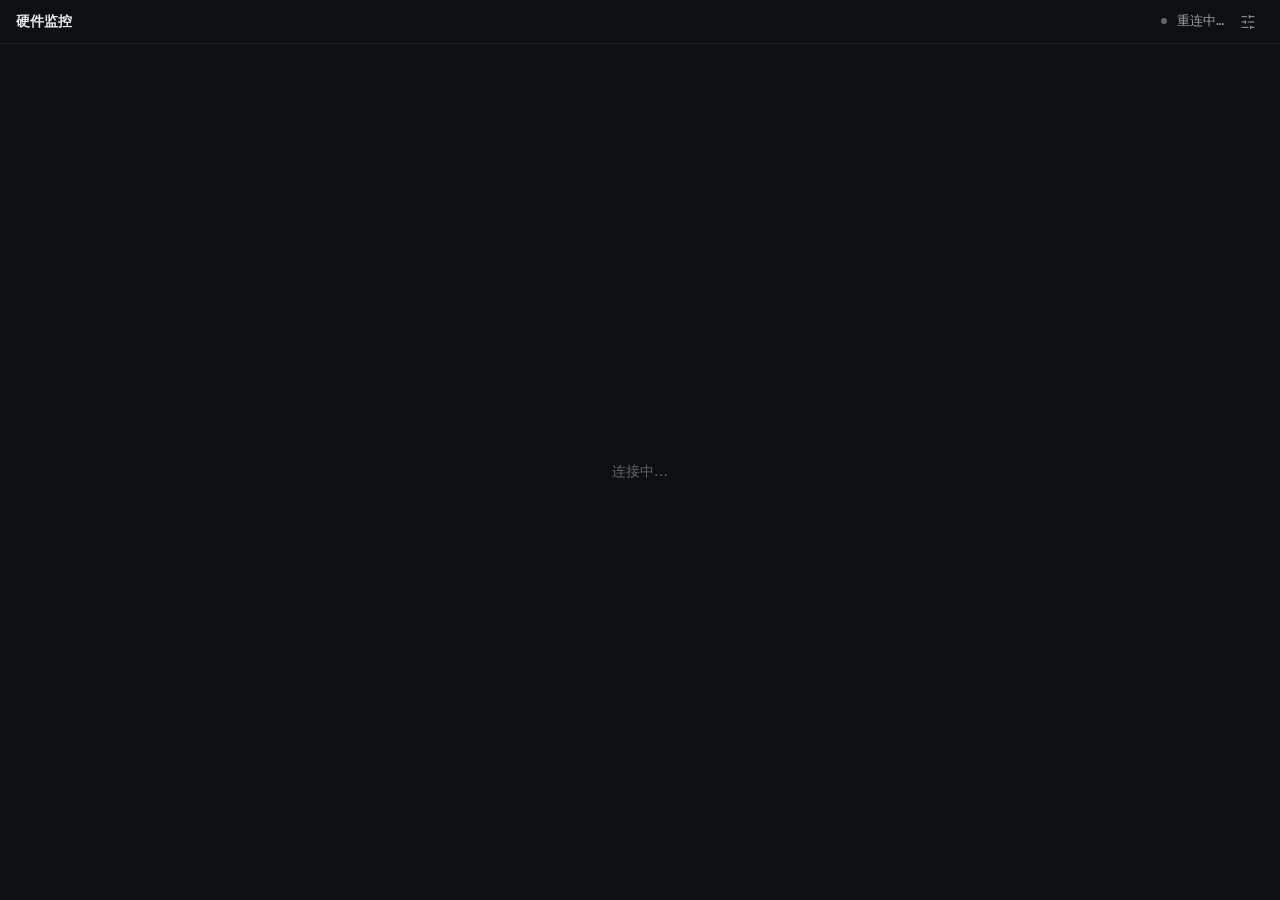
==== wwwroot/index.html @ 5dbff3f9 "fix: hero 曲线有阈值时改 0 起标 原实现把阈值并入数据量程(如内存 48%/阈值 90% → 标尺 47-90),曲线被压成 底部平线、虚线悬顶,读不出距阈值的余量。改为:有阈值时 0 到" ====
<!doctype html>
<html lang="zh">
<head>
<meta charset="utf-8">
<meta name="viewport" content="width=device-width,initial-scale=1">
<title>HardwarePanel</title>
<style>
  /* 全 ES5 兼容:无 CSS 变量/inset/flex-gap;clamp() 前写像素回退;grid 有 flex 回退 */
  :root { color-scheme: dark; }
  * { box-sizing: border-box; -webkit-tap-highlight-color: transparent; }
  html, body { height: 100%; overflow: hidden; }
  body { margin: 0; display: flex; flex-direction: column;
         font: 14px/1.4 -apple-system, "Segoe UI", system-ui, sans-serif;
         background: #0e0f11; color: #e8eaed;
         -webkit-user-select: none; user-select: none; }
  .mono, .clock, .hv, .rv { font-family: "IBM Plex Mono", ui-monospace, Menlo, Consolas, monospace; }

  header { flex: none; display: flex; align-items: center; height: 44px; padding: 0 16px;
           border-bottom: 1px solid rgba(255,255,255,.07); }
  .brand { font-size: 14px; font-weight: 600; white-space: nowrap; }
  .clock { margin-left: auto; font-size: 13px; color: #9aa0a6;
           font-variant-numeric: tabular-nums; white-space: nowrap; }
  .dot { display: inline-block; width: 6px; height: 6px; border-radius: 50%;
         background: #e2a44a; margin-right: 10px; vertical-align: 1px; }
  .dot.off { background: #62666c; }
  .icon-btn { display: flex; align-items: center; justify-content: center; width: 32px; height: 32px;
              margin-left: 8px; color: #9aa0a6; background: none; border: none; border-radius: 8px;
              cursor: pointer; transition: color .15s, background-color .15s; }
  .icon-btn:hover { color: #e8eaed; background: #1c1e22; }
  .icon-btn svg { width: 16px; height: 16px; }

  /* 面板网格:固定 2×2(空面板自动隐藏),竖屏 1 列 */
  #panels { flex: 1; min-height: 0; width: 100%; max-width: 1280px; margin: 0 auto;
            padding: 12px; display: grid; gap: 12px;
            grid-template-columns: repeat(2, minmax(0, 1fr));
            grid-auto-rows: minmax(0, 1fr); }
  @media (max-width: 560px) {
    #panels { grid-template-columns: minmax(0, 1fr); overflow-y: auto; }
    .panel { min-height: 132px; }
  }
  #panels .empty { grid-column: 1 / -1; display: flex; flex-direction: column; align-items: center;
            justify-content: center; gap: 10px; color: #62666c; }
  #panels .empty a { color: #e2a44a; }

  .panel { display: flex; flex-direction: column; min-width: 0; min-height: 0; overflow: hidden;
           background: #15171a; border: 1px solid rgba(255,255,255,.07); border-radius: 14px;
           padding: 12px 14px; }
  .p-head { flex: none; display: flex; align-items: center; }
  .p-head svg { flex: none; width: 16px; height: 16px; color: #62666c; margin-right: 8px; }
  .p-head .nm { font-size: 13px; font-weight: 600; color: #9aa0a6;
                white-space: nowrap; overflow: hidden; text-overflow: ellipsis; }
  .p-head .n-item { margin-left: auto; padding-left: 12px; font-size: 11px; color: #62666c;
                    font-variant-numeric: tabular-nums; }
  .p-body { flex: 1; min-height: 0; display: flex; margin-top: 8px; }

  /* 左:该面板的关键指标(唯一的曲线) */
  .hero { display: flex; flex-direction: column; width: 42%; min-width: 0; }
  .hero .hl { font-size: 11px; color: #62666c; white-space: nowrap;
              overflow: hidden; text-overflow: ellipsis; }
  .hero .hv { margin-top: 2px; font-size: 22px; font-size: clamp(18px, 3.8vmin, 42px);
              line-height: 1.05; color: #e8eaed; font-variant-numeric: tabular-nums;
              white-space: nowrap; transition: color .3s; }
  .hero .hu { font-size: 11px; font-size: clamp(10px, 1.3vmin, 13px); color: #62666c;
              margin-left: 4px; font-family: -apple-system, "Segoe UI", system-ui, sans-serif; }
  .hero .chart { flex: 1; min-height: 0; width: 100%; margin-top: 6px; }
  .hero .chart .line { fill: none; stroke: #e2a44a; stroke-width: 1.5;
                       vector-effect: non-scaling-stroke; opacity: .9; transition: stroke .3s; }
  .hero .chart .fillp { fill: rgba(226,164,74,.12); stroke: none; }
  .hero .chart .thr { stroke: rgba(229,72,77,.45); stroke-width: 1;
                      stroke-dasharray: 3 3; vector-effect: non-scaling-stroke; }

  /* 右:其余指标,统一单行(标签左/数值右);% 行下挂细条;>12 条目时双列 */
  .rows { flex: 1; min-width: 0; display: flex; flex-direction: column;
          justify-content: space-between; margin-left: 16px;
          overflow-y: auto; overflow-x: hidden; }
  .srow2 { flex: 1; min-height: 0; display: flex; flex-wrap: wrap;
           align-items: baseline; padding: 2px 0; }
  .srow2 + .srow2 { border-top: 1px solid rgba(255,255,255,.05); }
  .srow2 .rl { flex: 1; min-width: 40%; margin: 0 8px 0 0; font-size: 12px; color: #9aa0a6;
               white-space: nowrap; overflow: hidden; text-overflow: ellipsis; }
  .srow2 .rvwrap { flex: none; white-space: nowrap; }
  .srow2 .rv { font-size: 14px; font-size: clamp(13px, 2vmin, 20px); color: #e8eaed;
               font-variant-numeric: tabular-nums; transition: color .3s; }
  .srow2 .ru { font-size: 10px; color: #62666c; margin-left: 4px; }
  .srow2 .bar { flex-basis: 100%; height: 2px; margin-top: 3px; background: rgba(255,255,255,.08);
                border-radius: 2px; position: relative; overflow: hidden; }
  .srow2 .bar b { display: block; position: absolute; top: 0; left: 0; right: 0; bottom: 0;
                  background: #e2a44a; border-radius: 2px;
                  -webkit-transform-origin: 0 50%; transform-origin: 0 50%;
                  -webkit-transform: scaleX(.5); transform: scaleX(.5);
                  -webkit-transition: -webkit-transform .3s; transition: transform .3s; }
  /* 双列模式(宽面板、条目很多时) */
  .rows.multi { display: block; -webkit-column-count: 2; column-count: 2;
                -webkit-column-gap: 16px; column-gap: 16px; }
  .rows.multi .srow2 { -webkit-column-break-inside: avoid; break-inside: avoid; }

  /* 线程负载微条(transform 缩放,不动画布局属性) */
  .cores-cap { flex: none; font-size: 11px; color: #62666c; margin-bottom: 4px; }
  .cores { flex: none; display: flex; height: 22px; margin-bottom: 8px; }
  .cores i { display: block; position: relative; flex: 1; min-width: 0; height: 100%;
             margin-right: 3px; background: rgba(255,255,255,.07); border-radius: 2px; }
  .cores i:last-child { margin-right: 0; }
  .cores i b { display: block; position: absolute; top: 0; left: 0; right: 0; bottom: 0;
               background: #e2a44a; border-radius: 2px;
               -webkit-transform-origin: 50% 100%; transform-origin: 50% 100%;
               -webkit-transform: scaleY(.4); transform: scaleY(.4);
               -webkit-transition: -webkit-transform .3s; transition: transform .3s; }

  /* 阈值热区:进入阈值九成区间琥珀,越线红(数值与曲线同步) */
  .hero.warm .hv { color: #e2a44a; }
  .hero.hot .hv { color: #e5484d; }
  .hero.warm .chart .line { stroke: #e2a44a; }
  .hero.warm .chart .fillp { fill: rgba(226,164,74,.14); }
  .hero.hot .chart .line { stroke: #e5484d; opacity: 1; }
  .hero.hot .chart .fillp { fill: rgba(229,72,77,.16); }
  .srow2.warm .rv { color: #e2a44a; }
  .srow2.hot .rv { color: #e5484d; }
  .panel.hot { border-color: rgba(229,72,77,.4); }

  /* 旧 WebView 无 CSS Grid 时 flex 回退:面板照常铺排,允许滚动 */
  .no-grid #panels { display: flex; flex-wrap: wrap; align-content: flex-start; overflow-y: auto; }
  .no-grid .panel { flex: 1 1 320px; min-height: 140px; margin: 0 12px 12px 0; }
</style>
</head>
<body>
<header>
  <span class="brand">硬件监控</span>
  <span class="clock"><span class="dot" id="live"></span><span id="clock">--:--:--</span></span>
  <a class="icon-btn" id="gear" href="/settings.html" title="设置">
    <svg viewBox="0 0 24 24" fill="none" stroke="currentColor" stroke-width="1.5" stroke-linecap="round" stroke-linejoin="round"><line x1="21" x2="14" y1="4" y2="4"/><line x1="10" x2="3" y1="4" y2="4"/><line x1="21" x2="12" y1="12" y2="12"/><line x1="8" x2="3" y1="12" y2="12"/><line x1="21" x2="16" y1="20" y2="20"/><line x1="12" x2="3" y1="20" y2="20"/><line x1="14" x2="14" y1="2" y2="6"/><line x1="8" x2="8" y1="10" y2="14"/><line x1="16" x2="16" y1="18" y2="22"/></svg>
  </a>
</header>
<div id="panels"><div class="empty" id="boot">连接中…</div></div>
<script src="/notify.js"></script>
<script>
// 全 ES5:兼容安卓 5 旧 WebView(无 fetch/箭头/模板串/let/??/?./Map/Set/closest)。
// 面板式信息屏:按硬件分组固定 4 面板;hero=面板唯一曲线;密度阶梯;阈值热区(cfg.alarms)。
// 容错原则:任何一帧、任何一项出错只影响该项显示「—」,不影响其余硬件继续渲染。

var HIST_LEN = 300;
var cfg = null;        // /api/config:visible + alarms
var booted = false;
var cells = {};        // key -> 单元引用与元数据
var hist = {};         // key -> number[](hero 曲线)
var coreRefs = [];     // 每面板线程条引用

/* ---------- 中文名(键: 原始名|类型;查不到显示原名) ---------- */
var CN2 = {
  // 处理器(AMD / Intel)
  'Core (Tctl/Tdie)|Temperature': '封装温度', 'CPU Package|Temperature': '封装温度',
  'CCD1 (Tdie)|Temperature': 'CCD 温度', 'Core Average|Temperature': '平均核温',
  'CPU Total|Load': '总负载', 'CPU Core Max|Load': '最大核负载',
  'CPU Package|Power': '封装功耗', 'Package|Power': '封装功耗', 'Package Power|Power': '封装功耗',
  'Cores (Average)|Clock': '平均频率', 'Bus Speed|Clock': '总线频率',
  'Core (SVI2 TFN)|Voltage': '核心电压', 'SoC (SVI2 TFN)|Voltage': 'SoC 电压',
  // 主板(SuperIO)
  'CPU Fan|Fan': 'CPU 风扇', 'System Fan #1|Fan': '系统风扇 1', 'System Fan #2|Fan': '系统风扇 2',
  'System Fan #3|Fan': '系统风扇 3', 'Pump Fan|Fan': '水泵风扇',
  'CPU|Temperature': 'CPU 温度', 'System|Temperature': '系统温度', 'Motherboard|Temperature': '主板温度',
  'VRM MOS|Temperature': '供电 VRM', 'MOS|Temperature': '供电 MOS', 'PCH|Temperature': '芯片组',
  'Chipset|Temperature': '芯片组', 'CPU Socket|Temperature': 'CPU 插座', 'M2 #1|Temperature': 'M.2 插槽',
  'Vcore|Voltage': 'Vcore', '+12V|Voltage': '+12V', '+5V|Voltage': '+5V', '+3.3V|Voltage': '+3.3V',
  'DIMM|Voltage': '内存电压', 'CMOS Battery|Voltage': '主板电池', 'VBAT|Voltage': '主板电池',
  // 显卡
  'GPU Core|Temperature': '核心温度', 'GPU Hot Spot|Temperature': '热点',
  'GPU Memory Junction|Temperature': '显存温度', 'GPU Memory|Temperature': '显存温度',
  'GPU Core|Load': '使用率', 'GPU Memory|Load': '显存占用率',
  'GPU Memory Controller|Load': '显存控制器', 'GPU Video Engine|Load': '视频引擎',
  'D3D 3D|Load': '3D 引擎', 'GPU Core|Clock': '核心频率', 'GPU Memory|Clock': '显存频率',
  'GPU Fan 1|Fan': '风扇', 'GPU Fan 2|Fan': '风扇 2',
  'GPU Package|Power': '功耗', 'GPU Power|Power': '功耗', 'GPU Board Power|Power': '整板功耗',
  'GPU Memory Used|Data': '显存占用', 'GPU Memory Free|Data': '显存空闲', 'GPU Memory Total|Data': '显存总量',
  // 内存
  'Memory|Load': '内存使用率', 'Memory Used|Data': '已用内存', 'Memory Available|Data': '可用内存',
  // 存储
  'Composite Temperature|Temperature': '温度', 'Temperature|Temperature': '温度',
  'Temperature #1|Temperature': '温度 1', 'Temperature #2|Temperature': '温度 2',
  'Read Rate|Throughput': '读取', 'Write Rate|Throughput': '写入',
  'Used Space|Load': '已用空间', 'Free Space|Data': '剩余空间', 'Total Space|Data': '总空间',
  'Life|Level': '寿命', 'Data Read|Data': '累计读取', 'Data Written|Data': '累计写入',
  // 网卡
  'Download Speed|Throughput': '下行', 'Upload Speed|Throughput': '上行',
  'Network Utilization|Load': '网络使用率',
  // 系统(伪行)
  'Uptime|Data': '运行时间', 'Volume|Load': '主音量'
};
function cnOf(raw, type) { return CN2[raw + '|' + type] || raw; }

/* ---------- 面板归属(未知硬件并入存储·系统,保证总能渲染) ---------- */
var PANEL_DEFS = [
  { icon: '<svg viewBox="0 0 24 24" fill="none" stroke="currentColor" stroke-width="1.5" stroke-linecap="round" stroke-linejoin="round"><rect width="16" height="16" x="4" y="4" rx="2"/><rect width="6" height="6" x="9" y="9"/><path d="M15 2v2"/><path d="M15 20v2"/><path d="M2 15h2"/><path d="M2 9h2"/><path d="M20 15h2"/><path d="M20 9h2"/><path d="M9 2v2"/><path d="M9 20v2"/></svg>', name: '处理器' },
  { icon: '<svg viewBox="0 0 24 24" fill="none" stroke="currentColor" stroke-width="1.5" stroke-linecap="round" stroke-linejoin="round"><rect width="20" height="14" x="2" y="3" rx="2"/><path d="M12 17v4"/><path d="M8 21h8"/></svg>', name: '显卡' },
  { icon: '<svg viewBox="0 0 24 24" fill="none" stroke="currentColor" stroke-width="1.5" stroke-linecap="round" stroke-linejoin="round"><path d="M6 19v-3"/><path d="M10 19v-3"/><path d="M14 19v-3"/><path d="M18 19v-3"/><path d="M8 11V9"/><path d="M16 11V9"/><path d="M12 11V9"/><path d="M2 15h20"/><path d="M2 7a2 2 0 0 1 2-2h16a2 2 0 0 1 2 2v5a1 1 0 0 1-1 1H3a1 1 0 0 1-1-1z"/></svg>', name: '内存 · 主板' },
  { icon: '<svg viewBox="0 0 24 24" fill="none" stroke="currentColor" stroke-width="1.5" stroke-linecap="round" stroke-linejoin="round"><line x1="22" x2="2" y1="12" y2="12"/><path d="M5.45 5.11 2 12v6a2 2 0 0 0 2 2h16a2 2 0 0 0 2-2v-6l-3.45-6.89A2 2 0 0 0 16.76 4H7.24a2 2 0 0 0-1.79 1.11z"/><line x1="6" x2="6.01" y1="16" y2="16"/><line x1="10" x2="10.01" y1="16" y2="16"/></svg>', name: '存储 · 系统' }
];
function panelOf(hw) {
  var s = hw.toLowerCase();
  if (/ryzen|intel core|xeon|athlon|epyc|core i[3579]|\bcpu\b/.test(s)) return 0;
  if (/nvidia|radeon|\barc\b|gpu|显卡/.test(s)) return 1;
  if (/memory|内存/.test(s)) return 2;
  if (/motherboard|msi|asus|gigabyte|asrock|biostar|dell|lenovo|\bhp\b|supermicro|nuvoton|\bite\b|fintek|nct\d|主板/.test(s)) return 2;
  return 3; // 磁盘 / 网卡 / 系统 / 未知硬件
}

/* ---------- 告警规则匹配(与后端 AlarmEngine 同语义) ---------- */
function thrOf(raw, type) {
  if (!cfg || !cfg.alarms) return 0;
  var ls = String(raw).toLowerCase(), i;
  for (i = 0; i < cfg.alarms.length; i++) {
    var a = cfg.alarms[i];
    if (!a.match || ls.indexOf(String(a.match).toLowerCase()) === -1) continue;
    if (a.type && a.type !== type) continue;
    return a.value;
  }
  return 0;
}

/* ---------- 数值格式 ---------- */
function p2(n) { return (n < 10 ? '0' : '') + n; }
function fmt(v, unit, raw) {
  if (v === null || v === undefined) return '—';
  if (raw === 'Uptime') {
    var s = Math.floor(v), d = Math.floor(s / 86400); s -= d * 86400;
    return d + '天' + p2(Math.floor(s / 3600)) + ':' + p2(Math.floor((s % 3600) / 60)) + ':' + p2(s % 60);
  }
  var x;
  if (unit === 'V') x = v.toFixed(2);
  else if (unit === 'W' || unit === 'GB') x = v.toFixed(1);
  else if (unit === 'MB/s') x = v < 10 ? v.toFixed(2) : v.toFixed(1);
  else x = String(Math.round(v));
  if (Math.abs(v) >= 10000) x = Number(x).toLocaleString();
  return x;
}

/* ---------- 曲线几何(viewBox 100×16) ---------- */
function points(h, thr) {
  var min = Infinity, max = -Infinity, i;
  for (i = 0; i < h.length; i++) { if (h[i] < min) min = h[i]; if (h[i] > max) max = h[i]; }
  if (thr) {
    // 有阈值:0 起标,曲线高度 = 占阈值比例,虚线位置即阈值 —— 一眼读出余量
    max = Math.max(max, thr);
    min = 0;
  } else if (min === max) {
    min = max - 1; // 无阈值且为平线:避免 0 跨度
  }
  var span = (max - min) || 1, out = [], thrY = null;
  for (i = 0; i < h.length; i++)
    out.push((i / (h.length - 1) * 100).toFixed(1) + ',' + (15 - (h[i] - min) / span * 13).toFixed(1));
  if (thr && thr <= max && thr >= min) thrY = (15 - (thr - min) / span * 13).toFixed(1);
  return { line: out.join(' '), thrY: thrY };
}

function esc(s) {
  return String(s).replace(/[&<>"']/g, function (c) {
    return { '&': '&amp;', '<': '&lt;', '>': '&gt;', '"': '&quot;', "'": '&#39;' }[c];
  });
}

var panelsEl;

/* ---------- 全量帧:按 cfg.visible 顺序建面板(逐面板 createElement,引用即时绑定) ---------- */
function fullRender(rows) {
  var byKey = {}, i, r;
  for (i = 0; i < rows.length; i++) { r = rows[i]; byKey[r.hardware + '|' + r.sensor + '|' + r.type] = r; }

  var sel = [[], [], [], []];
  var visible = (cfg && cfg.visible) ? cfg.visible : [];
  for (i = 0; i < visible.length; i++) {
    var key = visible[i], row = byKey[key];
    var parts = key.split('|');                 // 传感器消失:仍按键占位,显示「—」
    var hw = row ? row.hardware : (parts[0] || '');
    var raw = row ? row.sensor : (parts[1] || '');
    var type = row ? row.type : (parts[2] || '');
    var pi = (raw === 'Uptime') ? 0 : panelOf(hw); // 运行时间钉在处理器面板
    sel[pi].push({ key: key, raw: raw, type: type,
                   unit: row ? row.unit : '', history: row ? row.history : null });
  }

  cells = {}; hist = {}; coreRefs = [];
  panelsEl.innerHTML = '';
  var used = 0;

  for (i = 0; i < 4; i++) {
    var items = sel[i];
    if (!items.length) continue;

    // 线程负载汇成微条;运行时间排到面板末尾
    var coreCount = 0, rest = [], tail = [], k;
    for (k = 0; k < items.length; k++) {
      var it = items[k];
      var isCore = it.type === 'Load' &&
        (/^CPU Core #\d+$/.test(it.raw) || /^Core #\d+$/.test(it.raw));
      if (isCore) coreCount++;
      else if (it.raw === 'Uptime') tail.push(it);
      else rest.push(it);
    }
    rest = rest.concat(tail);

    // hero:优先带告警阈值的指标(热区可见),否则第一个温度,否则第一个负载
    var hero = null;
    for (k = 0; k < rest.length; k++) if (thrOf(rest[k].raw, rest[k].type)) { hero = rest[k]; break; }
    if (!hero) for (k = 0; k < rest.length; k++) if (rest[k].type === 'Temperature') { hero = rest[k]; break; }
    if (!hero) for (k = 0; k < rest.length; k++) if (rest[k].type === 'Load') { hero = rest[k]; break; }
    var rowItems = [];
    for (k = 0; k < rest.length; k++) if (rest[k] !== hero) rowItems.push(rest[k]);
    if (!hero && rowItems.length) hero = rowItems.shift();
    if (!hero) continue;
    used++;

    var heroThr = thrOf(hero.raw, hero.type);
    var heroSpark = (hero.type !== 'Data' && hero.type !== 'Level');
    var rowsCls = rowItems.length > 12 ? 'rows multi' : 'rows';

    var el = document.createElement('div');
    el.className = 'panel';
    var html = '<div class="p-head">' + PANEL_DEFS[i].icon + '<span class="nm">' + esc(PANEL_DEFS[i].name) +
      '</span><span class="n-item">' + (rowItems.length + coreCount) + ' 项</span></div>' +
      '<div class="p-body"><div class="hero">' +
      '<div class="hl">' + esc(cnOf(hero.raw, hero.type)) + '</div>' +
      '<div class="hvwrap"><span class="hv">—</span><span class="hu">' + esc(hero.raw === 'Uptime' ? '' : hero.unit) + '</span></div>' +
      (heroSpark ? '<svg class="chart" viewBox="0 0 100 16" preserveAspectRatio="none">' +
        (heroThr ? '<line class="thr" x1="0" x2="100" y1="0" y2="0"/>' : '') +
        '<polygon class="fillp" points=""/><polyline class="line" points=""/></svg>' : '') +
      '</div><div class="' + rowsCls + '">';
    if (coreCount) {
      html += '<div class="cores-cap">线程负载 ×' + coreCount + '</div><div class="cores">';
      for (var c = 0; c < coreCount; c++) html += '<i><b></b></i>';
      html += '</div>';
    }
    for (var q = 0; q < rowItems.length; q++) {
      var rw = rowItems[q];
      html += '<div class="srow2">' +
        '<div class="rvwrap"><span class="rv">—</span><span class="ru">' + esc(rw.raw === 'Uptime' ? '' : rw.unit) + '</span></div>' +
        '<div class="rl">' + esc(cnOf(rw.raw, rw.type)) + '</div>' +
        (rw.type === 'Load' ? '<div class="bar"><b></b></div>' : '') + '</div>';
    }
    html += '</div></div>';
    el.innerHTML = html;
    panelsEl.appendChild(el);

    // hero 引用(先取 .hero 容器,再在其内部查询,避免面板头角标占位)
    var heroEl = el.getElementsByTagName('div')[2];
    cells[hero.key] = {
      hero: true, panel: el, block: heroEl,
      v: heroEl.getElementsByTagName('span')[0], unit: hero.unit,
      raw: hero.raw, type: hero.type, thr: heroThr,
      line: el.getElementsByTagName('polyline')[0] || null,
      fill: el.getElementsByTagName('polygon')[0] || null,
      thrLine: (function (node) { // 磁盘等图标内也有 <line>,按 class 精确取阈值线
        var ls = node.getElementsByTagName('line'), j;
        for (j = 0; j < ls.length; j++) if (ls[j].getAttribute('class') === 'thr') return ls[j];
        return null;
      })(el),
      bar: null
    };
    hist[hero.key] = (hero.history && hero.history.length) ? hero.history : [];

    // 行引用(按序对位)
    var blocks = el.getElementsByTagName('div'), rowEls = [], m;
    for (m = 0; m < blocks.length; m++) if (blocks[m].className === 'srow2') rowEls.push(blocks[m]);
    for (k = 0; k < rowEls.length && k < rowItems.length; k++) {
      var item = rowItems[k], rEl = rowEls[k];
      cells[item.key] = {
        hero: false, panel: el, block: rEl,
        v: rEl.getElementsByTagName('span')[0], unit: item.unit,
        raw: item.raw, type: item.type, thr: thrOf(item.raw, item.type),
        line: null, fill: null, thrLine: null,
        bar: rEl.getElementsByTagName('b')[0] || null
      };
    }

    // 线程条引用(增量帧按线程负载键推进:CPU Core #N / Core #N)
    if (coreCount) {
      var coresEl = null, divs = el.getElementsByTagName('div');
      for (k = 0; k < divs.length; k++) if (divs[k].className === 'cores') { coresEl = divs[k]; break; }
      if (coresEl) coreRefs.push({ bars: coresEl.getElementsByTagName('b'), panel: i });
    }
  }

  if (!used)
    panelsEl.innerHTML = '<div class="empty">未选择任何传感器<br><a href="/settings.html">前往设置页选择</a></div>';

  // 全量帧数据一并灌入
  for (i = 0; i < rows.length; i++) setVal(rows[i]);
  updateCores(rows);
}

/* ---------- 单项更新(所有异常吞掉,只影响该项) ---------- */
function setVal(r) {
  try {
    var key = r.hardware + '|' + r.sensor + '|' + r.type;
    var c = cells[key];
    if (!c) return;
    var has = r.value !== null && r.value !== undefined;
    c.v.textContent = has ? fmt(r.value, c.unit || r.unit, c.raw) : '—';
    var state = '';
    if (c.thr && has) {
      if (r.value >= c.thr) state = 'hot';
      else if (r.value >= c.thr * 0.9) state = 'warm';
    }
    c.block.className = c.block.className.replace(/ *warm| *hot/g, '') + (state ? ' ' + state : '');
    if (c.hero) c.panel.className = 'panel' + (state === 'hot' ? ' hot' : '');
    if (c.bar) {
      var x = has ? Math.max(0, Math.min(100, r.value)) / 100 : 0;
      c.bar.style.webkitTransform = 'scaleX(' + x.toFixed(3) + ')';
      c.bar.style.transform = 'scaleX(' + x.toFixed(3) + ')';
    }
    if (c.hero && c.line && has) {
      if (r.history && r.history.length) hist[key] = r.history;
      else {
        if (!hist[key]) hist[key] = [];
        hist[key].push(r.value);
        if (hist[key].length > HIST_LEN) hist[key].shift();
      }
      var h = hist[key];
      if (h && h.length > 1) {
        var pt = points(h, c.thr || null);
        c.line.setAttribute('points', pt.line);
        if (c.fill) c.fill.setAttribute('points', '0,16 ' + pt.line + ' 100,16');
        if (c.thrLine) {
          if (pt.thrY !== null) {
            c.thrLine.setAttribute('y1', pt.thrY); c.thrLine.setAttribute('y2', pt.thrY);
            c.thrLine.setAttribute('opacity', '1');
          } else c.thrLine.setAttribute('opacity', '0');
        }
      }
    }
  } catch (e) { /* 单项失败:保持「—」 */ }
}

/* ---------- 线程条:同面板线程负载键按序映射到微条 ---------- */
function updateCores(rows) {
  try {
    var i, k;
    for (i = 0; i < coreRefs.length; i++) {
      var ref = coreRefs[i], n = ref.bars.length;
      var vals = [];
      for (k = 0; k < rows.length; k++) {
        var r = rows[k];
        if (r.type !== 'Load') continue;
        if (!(/^CPU Core #\d+$/.test(r.sensor) || /^Core #\d+$/.test(r.sensor))) continue;
        var pi = panelOf(r.hardware);
        if (pi !== ref.panel) continue;
        var idx = parseInt(r.sensor.replace(/[^0-9]/g, ''), 10) || (vals.length + 1);
        vals[idx - 1] = r.value;
      }
      for (k = 0; k < n && k < vals.length; k++) {
        var v = vals[k];
        var y = (v === null || v === undefined) ? 0 : Math.max(0, Math.min(100, v)) / 100;
        ref.bars[k].style.webkitTransform = 'scaleY(' + y.toFixed(3) + ')';
        ref.bars[k].style.transform = 'scaleY(' + y.toFixed(3) + ')';
      }
    }
  } catch (e) { /* 线程条失败不影响数值 */ }
}

/* ---------- 增量帧:只更新已有单元;缺失键回退「—」 ---------- */
function applyUpdate(rows) {
  var seen = {}, i, key;
  for (i = 0; i < rows.length; i++) {
    var r = rows[i];
    key = r.hardware + '|' + r.sensor + '|' + r.type;
    seen[key] = true;
    setVal(r);
  }
  for (key in cells)
    if (cells.hasOwnProperty(key) && !seen[key]) {
      try {
        cells[key].v.textContent = '—';
        if (cells[key].bar) {
          cells[key].bar.style.webkitTransform = 'scaleX(0)';
          cells[key].bar.style.transform = 'scaleX(0)';
        }
      } catch (e) { /* 忽略单项 */ }
    }
  updateCores(rows);
}

/* ---------- 启动:SSE 全量首帧 + 每秒增量 + notify/alarm 事件 ---------- */
function getJson(url, cb) {
  var x = new XMLHttpRequest();
  x.open('GET', url, true);
  x.onreadystatechange = function () {
    if (x.readyState === 4) {
      var data = null;
      if (x.status === 200) { try { data = JSON.parse(x.responseText); } catch (e) { data = null; } }
      cb(data);
    }
  };
  x.send(null);
}

function init() {
  panelsEl = document.getElementById('panels');
  getJson('/api/config', function (c) {
    cfg = c || { visible: [], alarms: [] };
    if (!cfg.visible) cfg.visible = [];
    if (!cfg.alarms) cfg.alarms = [];
    var es = new EventSource('/api/stream');
    es.onmessage = function (e) {
      var rows;
      try { rows = JSON.parse(e.data); } catch (err) { return; }
      if (!rows) return;
      try {
        if (!booted) { fullRender(rows); booted = true; }
        else applyUpdate(rows);
      } catch (err2) { /* 渲染异常:下一帧重试 */ }
      var now = new Date();
      document.getElementById('clock').textContent =
        p2(now.getHours()) + ':' + p2(now.getMinutes()) + ':' + p2(now.getSeconds());
      document.getElementById('live').className = 'dot';
    };
    es.onerror = function () {
      document.getElementById('clock').textContent = '重连中…';
      document.getElementById('live').className = 'dot off';
    };
    initNotifications(es);
  });
}
init();

// 无 CSS Grid 的旧 WebView → flex 回退
(function () {
  var ok = false;
  try { ok = !!(window.CSS && CSS.supports && CSS.supports('display', 'grid')); } catch (e) { ok = false; }
  if (!ok) document.documentElement.className += ' no-grid';
})();

// 常驻显示屏适配:点按全屏 + 屏幕唤醒锁(Fully Kiosk 双保险)
document.addEventListener('click', function (e) {
  var t = e.target;
  while (t && t.id !== 'gear' && t !== document.body) t = t.parentNode;
  if (t && t.id === 'gear') return; // 点齿轮去设置页,不触发全屏
  if (!document.fullscreenElement && document.documentElement.requestFullscreen) {
    var p = document.documentElement.requestFullscreen();
    if (p && p.catch) p.catch(function () {});
  }
});
function keepAwake() {
  try {
    if (navigator.wakeLock && navigator.wakeLock.request)
      navigator.wakeLock.request('screen').catch(function () {});
  } catch (e) { /* 忽略 */ }
}
document.addEventListener('visibilitychange', function () { if (!document.hidden) keepAwake(); });
keepAwake();
</script>
</body>
</html>
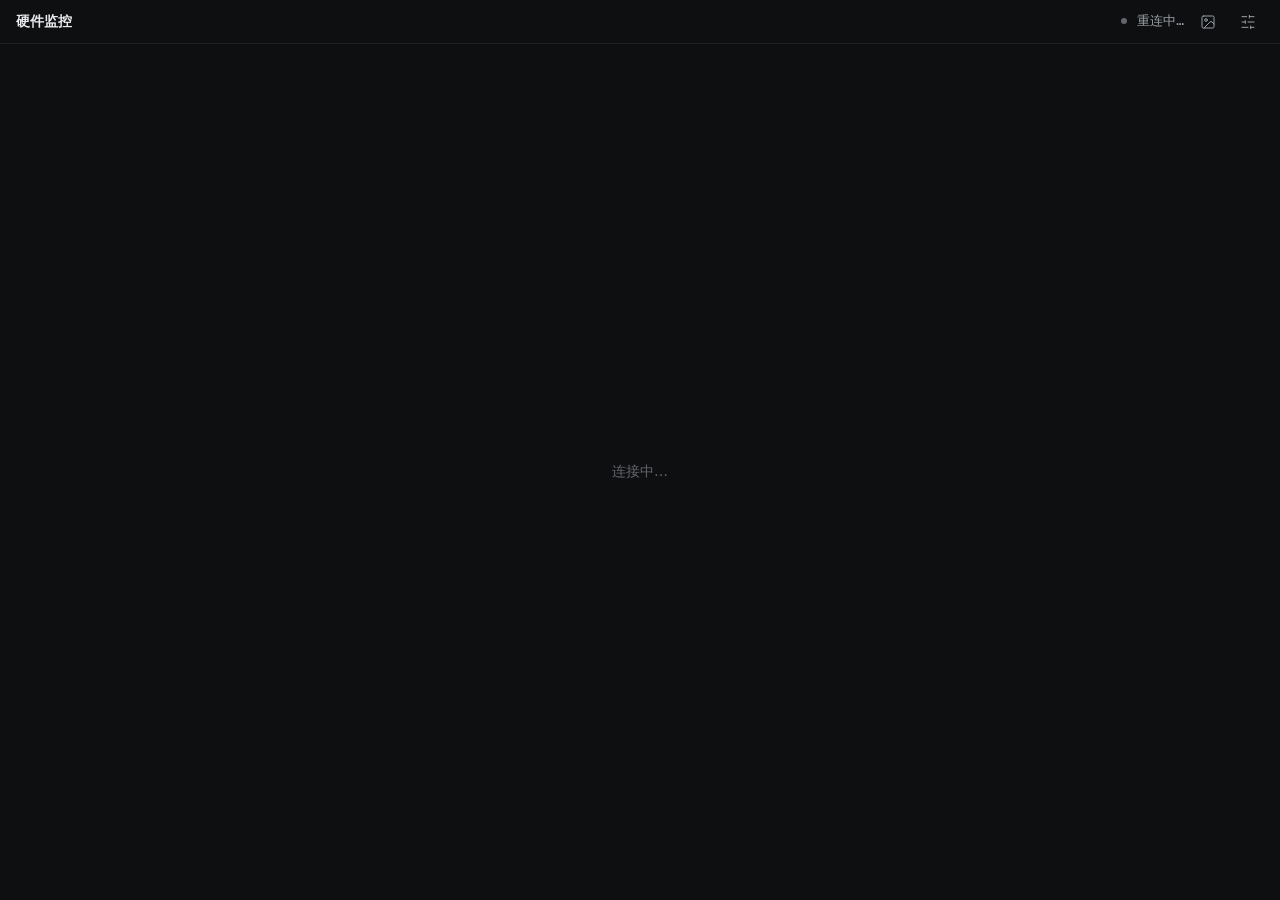
==== commit 5a7c512c: "feat: 前后端联动重构——设备目录驱动配置与展示;统一 Data 字节换算;首页↔轮播互跳 设备目录(单一事实源 = 后端 LHM 设备树): - GET /api/hwinfo 输出 键→{de" ====
--- a/wwwroot/index.html
+++ b/wwwroot/index.html
@@ -126,11 +126,15 @@
 <header>
   <span class="brand">硬件监控</span>
   <span class="clock"><span class="dot" id="live"></span><span id="clock">--:--:--</span></span>
+  <a class="icon-btn" id="photos" href="/photos.html" title="图片轮播">
+    <svg viewBox="0 0 24 24" fill="none" stroke="currentColor" stroke-width="1.5" stroke-linecap="round" stroke-linejoin="round"><rect width="18" height="18" x="3" y="3" rx="2" ry="2"/><circle cx="9" cy="9" r="2"/><path d="m21 15-3.086-3.086a2 2 0 0 0-2.828 0L6 21"/></svg>
+  </a>
   <a class="icon-btn" id="gear" href="/settings.html" title="设置">
     <svg viewBox="0 0 24 24" fill="none" stroke="currentColor" stroke-width="1.5" stroke-linecap="round" stroke-linejoin="round"><line x1="21" x2="14" y1="4" y2="4"/><line x1="10" x2="3" y1="4" y2="4"/><line x1="21" x2="12" y1="12" y2="12"/><line x1="8" x2="3" y1="12" y2="12"/><line x1="21" x2="16" y1="20" y2="20"/><line x1="12" x2="3" y1="20" y2="20"/><line x1="14" x2="14" y1="2" y2="6"/><line x1="8" x2="8" y1="10" y2="14"/><line x1="16" x2="16" y1="18" y2="22"/></svg>
   </a>
 </header>
 <div id="panels"><div class="empty" id="boot">连接中…</div></div>
+<script src="/lang.js"></script>
 <script src="/notify.js"></script>
 <script>
 // 全 ES5:兼容安卓 5 旧 WebView(无 fetch/箭头/模板串/let/??/?./Map/Set/closest)。
@@ -144,62 +148,20 @@
 var hist = {};         // key -> number[](hero 曲线)
 var coreRefs = [];     // 每面板线程条引用
 
-/* ---------- 中文名(键: 原始名|类型;查不到显示原名) ---------- */
-var CN2 = {
-  // 处理器(AMD / Intel)
-  'Core (Tctl/Tdie)|Temperature': '封装温度', 'CPU Package|Temperature': '封装温度',
-  'CCD1 (Tdie)|Temperature': 'CCD 温度', 'Core Average|Temperature': '平均核温',
-  'CPU Total|Load': '总负载', 'CPU Core Max|Load': '最大核负载',
-  'CPU Package|Power': '封装功耗', 'Package|Power': '封装功耗', 'Package Power|Power': '封装功耗',
-  'Cores (Average)|Clock': '平均频率', 'Bus Speed|Clock': '总线频率',
-  'Core (SVI2 TFN)|Voltage': '核心电压', 'SoC (SVI2 TFN)|Voltage': 'SoC 电压',
-  // 主板(SuperIO)
-  'CPU Fan|Fan': 'CPU 风扇', 'System Fan #1|Fan': '系统风扇 1', 'System Fan #2|Fan': '系统风扇 2',
-  'System Fan #3|Fan': '系统风扇 3', 'Pump Fan|Fan': '水泵风扇',
-  'CPU|Temperature': 'CPU 温度', 'System|Temperature': '系统温度', 'Motherboard|Temperature': '主板温度',
-  'VRM MOS|Temperature': '供电 VRM', 'MOS|Temperature': '供电 MOS', 'PCH|Temperature': '芯片组',
-  'Chipset|Temperature': '芯片组', 'CPU Socket|Temperature': 'CPU 插座', 'M2 #1|Temperature': 'M.2 插槽',
-  'Vcore|Voltage': 'Vcore', '+12V|Voltage': '+12V', '+5V|Voltage': '+5V', '+3.3V|Voltage': '+3.3V',
-  'DIMM|Voltage': '内存电压', 'CMOS Battery|Voltage': '主板电池', 'VBAT|Voltage': '主板电池',
-  // 显卡
-  'GPU Core|Temperature': '核心温度', 'GPU Hot Spot|Temperature': '热点',
-  'GPU Memory Junction|Temperature': '显存温度', 'GPU Memory|Temperature': '显存温度',
-  'GPU Core|Load': '使用率', 'GPU Memory|Load': '显存占用率',
-  'GPU Memory Controller|Load': '显存控制器', 'GPU Video Engine|Load': '视频引擎',
-  'D3D 3D|Load': '3D 引擎', 'GPU Core|Clock': '核心频率', 'GPU Memory|Clock': '显存频率',
-  'GPU Fan 1|Fan': '风扇', 'GPU Fan 2|Fan': '风扇 2',
-  'GPU Package|Power': '功耗', 'GPU Power|Power': '功耗', 'GPU Board Power|Power': '整板功耗',
-  'GPU Memory Used|Data': '显存占用', 'GPU Memory Free|Data': '显存空闲', 'GPU Memory Total|Data': '显存总量',
-  // 内存
-  'Memory|Load': '内存使用率', 'Memory Used|Data': '已用内存', 'Memory Available|Data': '可用内存',
-  // 存储
-  'Composite Temperature|Temperature': '温度', 'Temperature|Temperature': '温度',
-  'Temperature #1|Temperature': '温度 1', 'Temperature #2|Temperature': '温度 2',
-  'Read Rate|Throughput': '读取', 'Write Rate|Throughput': '写入',
-  'Used Space|Load': '已用空间', 'Free Space|Data': '剩余空间', 'Total Space|Data': '总空间',
-  'Life|Level': '寿命', 'Data Read|Data': '累计读取', 'Data Written|Data': '累计写入',
-  // 网卡
-  'Download Speed|Throughput': '下行', 'Upload Speed|Throughput': '上行',
-  'Network Utilization|Load': '网络使用率',
-  // 系统(伪行)
-  'Uptime|Data': '运行时间', 'Volume|Load': '主音量'
-};
-function cnOf(raw, type) { return CN2[raw + '|' + type] || raw; }
-
-/* ---------- 面板归属(未知硬件并入存储·系统,保证总能渲染) ---------- */
+/* ---------- 中文名 / 面板归属:共享 lang.js;面板优先用后端目录 /api/hwinfo ---------- */
+var hwinfo = null;      // {panels:[...], keys:{key:{device,hwType,panel}}}
 var PANEL_DEFS = [
   { icon: '<svg viewBox="0 0 24 24" fill="none" stroke="currentColor" stroke-width="1.5" stroke-linecap="round" stroke-linejoin="round"><rect width="16" height="16" x="4" y="4" rx="2"/><rect width="6" height="6" x="9" y="9"/><path d="M15 2v2"/><path d="M15 20v2"/><path d="M2 15h2"/><path d="M2 9h2"/><path d="M20 15h2"/><path d="M20 9h2"/><path d="M9 2v2"/><path d="M9 20v2"/></svg>', name: '处理器' },
   { icon: '<svg viewBox="0 0 24 24" fill="none" stroke="currentColor" stroke-width="1.5" stroke-linecap="round" stroke-linejoin="round"><rect width="20" height="14" x="2" y="3" rx="2"/><path d="M12 17v4"/><path d="M8 21h8"/></svg>', name: '显卡' },
   { icon: '<svg viewBox="0 0 24 24" fill="none" stroke="currentColor" stroke-width="1.5" stroke-linecap="round" stroke-linejoin="round"><path d="M6 19v-3"/><path d="M10 19v-3"/><path d="M14 19v-3"/><path d="M18 19v-3"/><path d="M8 11V9"/><path d="M16 11V9"/><path d="M12 11V9"/><path d="M2 15h20"/><path d="M2 7a2 2 0 0 1 2-2h16a2 2 0 0 1 2 2v5a1 1 0 0 1-1 1H3a1 1 0 0 1-1-1z"/></svg>', name: '内存 · 主板' },
   { icon: '<svg viewBox="0 0 24 24" fill="none" stroke="currentColor" stroke-width="1.5" stroke-linecap="round" stroke-linejoin="round"><line x1="22" x2="2" y1="12" y2="12"/><path d="M5.45 5.11 2 12v6a2 2 0 0 0 2 2h16a2 2 0 0 0 2-2v-6l-3.45-6.89A2 2 0 0 0 16.76 4H7.24a2 2 0 0 0-1.79 1.11z"/><line x1="6" x2="6.01" y1="16" y2="16"/><line x1="10" x2="10.01" y1="16" y2="16"/></svg>', name: '存储 · 系统' }
 ];
-function panelOf(hw) {
-  var s = hw.toLowerCase();
-  if (/ryzen|intel core|xeon|athlon|epyc|core i[3579]|\bcpu\b/.test(s)) return 0;
-  if (/nvidia|radeon|\barc\b|gpu|显卡/.test(s)) return 1;
-  if (/memory|内存/.test(s)) return 2;
-  if (/motherboard|msi|asus|gigabyte|asrock|biostar|dell|lenovo|\bhp\b|supermicro|nuvoton|\bite\b|fintek|nct\d|主板/.test(s)) return 2;
-  return 3; // 磁盘 / 网卡 / 系统 / 未知硬件
+
+/* 面板归属:后端目录(HardwareType 权威判定)优先;旧 exe 无目录时回退名字正则 */
+function panelOfKey(key, hw, raw) {
+  var e = (hwinfo && hwinfo.keys) ? hwinfo.keys[key] : null;
+  if (e && typeof e.panel === 'number') return e.panel;
+  return (raw === 'Uptime') ? 0 : panelOf(hw); // 回退:运行时间仍钉在处理器面板
 }
 
 /* ---------- 告警规则匹配(与后端 AlarmEngine 同语义) ---------- */
@@ -267,13 +229,13 @@
   var visible = (cfg && cfg.visible) ? cfg.visible : [];
   for (i = 0; i < visible.length; i++) {
     var key = visible[i], row = byKey[key];
-    var parts = key.split('|');                 // 传感器消失:仍按键占位,显示「—」
-    var hw = row ? row.hardware : (parts[0] || '');
-    var raw = row ? row.sensor : (parts[1] || '');
-    var type = row ? row.type : (parts[2] || '');
-    var pi = (raw === 'Uptime') ? 0 : panelOf(hw); // 运行时间钉在处理器面板
-    sel[pi].push({ key: key, raw: raw, type: type,
-                   unit: row ? row.unit : '', history: row ? row.history : null });
+    // 全量帧里没有的键(传感器消失/数据源被过滤/配置失效):不建占位单元,
+    // 否则 hero 可能选中死键永远显示「—」;设置页「已失效的配置项」卡片会提示清理
+    if (!row) continue;
+    var raw = row.sensor;
+    var pi = panelOfKey(key, row.hardware, raw); // 后端目录优先,回退正则
+    sel[pi].push({ key: key, raw: raw, type: row.type,
+                   unit: row.unit, history: row.history });
   }
 
   cells = {}; hist = {}; coreRefs = [];
@@ -439,7 +401,7 @@
         var r = rows[k];
         if (r.type !== 'Load') continue;
         if (!(/^CPU Core #\d+$/.test(r.sensor) || /^Core #\d+$/.test(r.sensor))) continue;
-        var pi = panelOf(r.hardware);
+        var pi = panelOfKey(r.hardware + '|' + r.sensor + '|' + r.type, r.hardware, r.sensor);
         if (pi !== ref.panel) continue;
         var idx = parseInt(r.sensor.replace(/[^0-9]/g, ''), 10) || (vals.length + 1);
         vals[idx - 1] = r.value;
@@ -496,26 +458,34 @@
     cfg = c || { visible: [], alarms: [] };
     if (!cfg.visible) cfg.visible = [];
     if (!cfg.alarms) cfg.alarms = [];
-    var es = new EventSource('/api/stream');
-    es.onmessage = function (e) {
-      var rows;
-      try { rows = JSON.parse(e.data); } catch (err) { return; }
-      if (!rows) return;
-      try {
-        if (!booted) { fullRender(rows); booted = true; }
-        else applyUpdate(rows);
-      } catch (err2) { /* 渲染异常:下一帧重试 */ }
-      var now = new Date();
-      document.getElementById('clock').textContent =
-        p2(now.getHours()) + ':' + p2(now.getMinutes()) + ':' + p2(now.getSeconds());
-      document.getElementById('live').className = 'dot';
-    };
-    es.onerror = function () {
-      document.getElementById('clock').textContent = '重连中…';
-      document.getElementById('live').className = 'dot off';
-    };
-    initNotifications(es);
+    // 设备目录(面板归属权威源);失败/旧 exe 404 → 保持 null,回退名字正则
+    getJson('/api/hwinfo', function (h) {
+      hwinfo = h || null;
+      startStream();
+    });
   });
+}
+
+function startStream() {
+  var es = new EventSource('/api/stream');
+  es.onmessage = function (e) {
+    var rows;
+    try { rows = JSON.parse(e.data); } catch (err) { return; }
+    if (!rows) return;
+    try {
+      if (!booted) { fullRender(rows); booted = true; }
+      else applyUpdate(rows);
+    } catch (err2) { /* 渲染异常:下一帧重试 */ }
+    var now = new Date();
+    document.getElementById('clock').textContent =
+      p2(now.getHours()) + ':' + p2(now.getMinutes()) + ':' + p2(now.getSeconds());
+    document.getElementById('live').className = 'dot';
+  };
+  es.onerror = function () {
+    document.getElementById('clock').textContent = '重连中…';
+    document.getElementById('live').className = 'dot off';
+  };
+  initNotifications(es);
 }
 init();
 
@@ -529,8 +499,8 @@
 // 常驻显示屏适配:点按全屏 + 屏幕唤醒锁(Fully Kiosk 双保险)
 document.addEventListener('click', function (e) {
   var t = e.target;
-  while (t && t.id !== 'gear' && t !== document.body) t = t.parentNode;
-  if (t && t.id === 'gear') return; // 点齿轮去设置页,不触发全屏
+  while (t && t.id !== 'gear' && t.id !== 'photos' && t !== document.body) t = t.parentNode;
+  if (t && (t.id === 'gear' || t.id === 'photos')) return; // 点图标去对应页,不触发全屏
   if (!document.fullscreenElement && document.documentElement.requestFullscreen) {
     var p = document.documentElement.requestFullscreen();
     if (p && p.catch) p.catch(function () {});
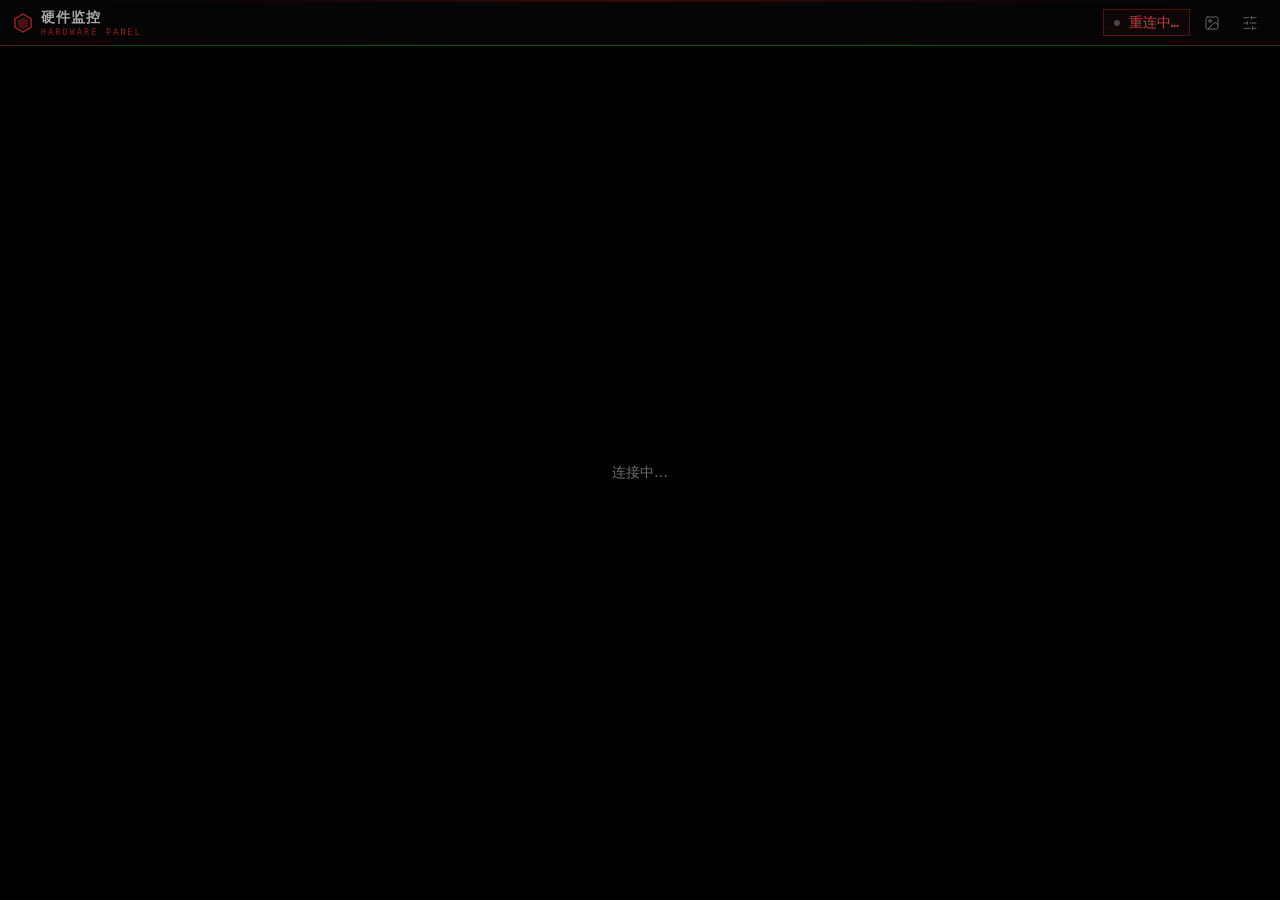
==== commit d31279e7: "feat: EVA/NERV 风格重皮肤——真黑底 + 荧光色分工(红警报/绿正常/钢灰辅助) - index:六边形蜂巢面板头 + 双语标签(CPU/GPU/MEM/STO)、NERV 红曲线与阈值" ====
--- a/wwwroot/index.html
+++ b/wwwroot/index.html
@@ -6,32 +6,52 @@
 <title>HardwarePanel</title>
 <style>
   /* 全 ES5 兼容:无 CSS 变量/inset/flex-gap;clamp() 前写像素回退;grid 有 flex 回退 */
+  /* EVA/NERV 皮肤:真黑底;荧光色各司其职——红 #ff3030/#cc2020(标识/警报)、绿 #50ff50(正常)、钢灰(辅助文字);全直角;CRT 扫描线 */
   :root { color-scheme: dark; }
   * { box-sizing: border-box; -webkit-tap-highlight-color: transparent; }
   html, body { height: 100%; overflow: hidden; }
   body { margin: 0; display: flex; flex-direction: column;
          font: 14px/1.4 -apple-system, "Segoe UI", system-ui, sans-serif;
-         background: #0e0f11; color: #e8eaed;
+         background: #000; color: #e8ece9;
          -webkit-user-select: none; user-select: none; }
-  .mono, .clock, .hv, .rv { font-family: "IBM Plex Mono", ui-monospace, Menlo, Consolas, monospace; }
-
-  header { flex: none; display: flex; align-items: center; height: 44px; padding: 0 16px;
-           border-bottom: 1px solid rgba(255,255,255,.07); }
-  .brand { font-size: 14px; font-weight: 600; white-space: nowrap; }
-  .clock { margin-left: auto; font-size: 13px; color: #9aa0a6;
+  .mono, .clock, .hv, .rv, .ptag, .n-item, .en, .count { font-family: "IBM Plex Mono", ui-monospace, Menlo, Consolas, monospace; }
+
+  /* CRT 氛围:细扫描线 + 暗角 + 一条慢速红色扫描带(唯一常驻循环动效) */
+  body::after { content: ""; position: fixed; top: 0; left: 0; right: 0; bottom: 0; z-index: 9998;
+                pointer-events: none;
+                background: repeating-linear-gradient(0deg, rgba(255,255,255,.015) 0, rgba(255,255,255,.015) 1px, transparent 1px, transparent 3px); }
+  body::before { content: ""; position: fixed; top: 0; left: 0; right: 0; bottom: 0; z-index: 9997;
+                 pointer-events: none;
+                 background: radial-gradient(ellipse 75% 75% at center, transparent 58%, rgba(0,0,0,.4) 100%); }
+  .scanband { position: fixed; top: 0; left: 0; right: 0; height: 2px; z-index: 9996; pointer-events: none;
+              background: linear-gradient(90deg, transparent 0%, rgba(255,48,48,.08) 25%, rgba(255,48,48,.2) 50%, rgba(255,48,48,.08) 75%, transparent 100%);
+              -webkit-animation: scan-sweep 9s linear infinite; animation: scan-sweep 9s linear infinite; }
+  @-webkit-keyframes scan-sweep { from { -webkit-transform: translateY(0); } to { -webkit-transform: translateY(100vh); } }
+  @keyframes scan-sweep { from { transform: translateY(0); } to { transform: translateY(100vh); } }
+
+  header { flex: none; display: flex; align-items: center; height: 46px; padding: 0 14px;
+           background: #050505; border-bottom: 1px solid #8c1616; }
+  .brand { display: flex; align-items: center; min-width: 0; white-space: nowrap; }
+  .brand .mark { flex: none; width: 18px; height: 20px; margin-right: 9px; color: #ff3030; }
+  .brand .bt { display: block; }
+  .brand .zh { display: block; font-size: 14px; font-weight: 600; color: #e8ece9; letter-spacing: .06em; }
+  .brand .en { display: block; margin-top: 1px; font-size: 8px; line-height: 1; color: #cc2020; letter-spacing: .3em; }
+  .clock { margin-left: auto; display: flex; align-items: center; padding: 3px 10px; font-size: 14px;
+           color: #ff5050; background: rgba(255,48,48,.05); border: 1px solid rgba(204,32,32,.5);
            font-variant-numeric: tabular-nums; white-space: nowrap; }
   .dot { display: inline-block; width: 6px; height: 6px; border-radius: 50%;
-         background: #e2a44a; margin-right: 10px; vertical-align: 1px; }
-  .dot.off { background: #62666c; }
+         background: #50ff50; box-shadow: 0 0 5px rgba(80,255,80,.55);
+         margin-right: 9px; vertical-align: 1px; }
+  .dot.off { background: #555b55; box-shadow: none; }
   .icon-btn { display: flex; align-items: center; justify-content: center; width: 32px; height: 32px;
-              margin-left: 8px; color: #9aa0a6; background: none; border: none; border-radius: 8px;
-              cursor: pointer; transition: color .15s, background-color .15s; }
-  .icon-btn:hover { color: #e8eaed; background: #1c1e22; }
+              margin-left: 6px; color: #8a8e8a; background: none; border: 1px solid transparent;
+              cursor: pointer; transition: color .15s, background-color .15s, border-color .15s; }
+  .icon-btn:hover { color: #ff5050; background: #101013; border-color: rgba(204,32,32,.35); }
   .icon-btn svg { width: 16px; height: 16px; }
 
   /* 面板网格:固定 2×2(空面板自动隐藏),竖屏 1 列 */
   #panels { flex: 1; min-height: 0; width: 100%; max-width: 1280px; margin: 0 auto;
-            padding: 12px; display: grid; gap: 12px;
+            padding: 10px; display: grid; gap: 10px;
             grid-template-columns: repeat(2, minmax(0, 1fr));
             grid-auto-rows: minmax(0, 1fr); }
   @media (max-width: 560px) {
@@ -39,34 +59,43 @@
     .panel { min-height: 132px; }
   }
   #panels .empty { grid-column: 1 / -1; display: flex; flex-direction: column; align-items: center;
-            justify-content: center; gap: 10px; color: #62666c; }
-  #panels .empty a { color: #e2a44a; }
-
-  .panel { display: flex; flex-direction: column; min-width: 0; min-height: 0; overflow: hidden;
-           background: #15171a; border: 1px solid rgba(255,255,255,.07); border-radius: 14px;
-           padding: 12px 14px; }
-  .p-head { flex: none; display: flex; align-items: center; }
-  .p-head svg { flex: none; width: 16px; height: 16px; color: #62666c; margin-right: 8px; }
-  .p-head .nm { font-size: 13px; font-weight: 600; color: #9aa0a6;
+            justify-content: center; color: #6a6e6a; }
+  #panels .empty a { color: #ff5050; }
+
+  .panel { position: relative; display: flex; flex-direction: column; min-width: 0; min-height: 0;
+           overflow: hidden; background: #0c0c0e; border: 1px solid rgba(190,35,35,.38);
+           padding: 12px 14px; border-radius: 0; }
+  /* EVA 取景框角标 */
+  .panel .corner { position: absolute; width: 9px; height: 9px; pointer-events: none; color: #ff3030; }
+  .panel .corner.tl { top: -1px; left: -1px; border-top: 2px solid #ff3030; border-left: 2px solid #ff3030; }
+  .panel .corner.br { bottom: -1px; right: -1px; border-bottom: 2px solid #ff3030; border-right: 2px solid #ff3030; }
+
+  .p-head { flex: none; display: flex; align-items: center; padding-bottom: 7px;
+            border-bottom: 1px solid rgba(190,35,35,.3); }
+  .p-head .hexnode { flex: none; width: 13px; height: 15px; margin-right: 8px; color: #ff3030; }
+  .p-head .hexnode .hxf { fill: rgba(255,48,48,.14); stroke: none; }
+  .p-head .nm { font-size: 12px; font-weight: 600; color: #d8d8d0; letter-spacing: .05em;
                 white-space: nowrap; overflow: hidden; text-overflow: ellipsis; }
-  .p-head .n-item { margin-left: auto; padding-left: 12px; font-size: 11px; color: #62666c;
+  .p-head .ptag { flex: none; margin-left: 8px; font-size: 8px; color: #cc2020; letter-spacing: .18em; }
+  .p-head .n-item { margin-left: auto; padding-left: 12px; font-size: 10px; color: #6a6e6a;
                     font-variant-numeric: tabular-nums; }
   .p-body { flex: 1; min-height: 0; display: flex; margin-top: 8px; }
 
   /* 左:该面板的关键指标(唯一的曲线) */
   .hero { display: flex; flex-direction: column; width: 42%; min-width: 0; }
-  .hero .hl { font-size: 11px; color: #62666c; white-space: nowrap;
+  .hero .hl { font-size: 11px; color: #8a8e8a; white-space: nowrap;
               overflow: hidden; text-overflow: ellipsis; }
   .hero .hv { margin-top: 2px; font-size: 22px; font-size: clamp(18px, 3.8vmin, 42px);
-              line-height: 1.05; color: #e8eaed; font-variant-numeric: tabular-nums;
-              white-space: nowrap; transition: color .3s; }
-  .hero .hu { font-size: 11px; font-size: clamp(10px, 1.3vmin, 13px); color: #62666c;
+              line-height: 1.05; color: #eef2ee; font-variant-numeric: tabular-nums;
+              text-shadow: 0 0 12px rgba(235,255,235,.13);
+              white-space: nowrap; transition: color .3s, text-shadow .3s; }
+  .hero .hu { font-size: 11px; font-size: clamp(10px, 1.3vmin, 13px); color: #6a6e6a;
               margin-left: 4px; font-family: -apple-system, "Segoe UI", system-ui, sans-serif; }
   .hero .chart { flex: 1; min-height: 0; width: 100%; margin-top: 6px; }
-  .hero .chart .line { fill: none; stroke: #e2a44a; stroke-width: 1.5;
+  .hero .chart .line { fill: none; stroke: #ff3030; stroke-width: 1.5;
                        vector-effect: non-scaling-stroke; opacity: .9; transition: stroke .3s; }
-  .hero .chart .fillp { fill: rgba(226,164,74,.12); stroke: none; }
-  .hero .chart .thr { stroke: rgba(229,72,77,.45); stroke-width: 1;
+  .hero .chart .fillp { fill: rgba(255,48,48,.13); stroke: none; transition: fill .3s; }
+  .hero .chart .thr { stroke: rgba(255,80,80,.55); stroke-width: 1;
                       stroke-dasharray: 3 3; vector-effect: non-scaling-stroke; }
 
   /* 右:其余指标,统一单行(标签左/数值右);% 行下挂细条;>12 条目时双列 */
@@ -76,16 +105,16 @@
   .srow2 { flex: 1; min-height: 0; display: flex; flex-wrap: wrap;
            align-items: baseline; padding: 2px 0; }
   .srow2 + .srow2 { border-top: 1px solid rgba(255,255,255,.05); }
-  .srow2 .rl { flex: 1; min-width: 40%; margin: 0 8px 0 0; font-size: 12px; color: #9aa0a6;
+  .srow2 .rl { flex: 1; min-width: 40%; margin: 0 8px 0 0; font-size: 12px; color: #8a8e8a;
                white-space: nowrap; overflow: hidden; text-overflow: ellipsis; }
   .srow2 .rvwrap { flex: none; white-space: nowrap; }
-  .srow2 .rv { font-size: 14px; font-size: clamp(13px, 2vmin, 20px); color: #e8eaed;
+  .srow2 .rv { font-size: 14px; font-size: clamp(13px, 2vmin, 20px); color: #e8ece9;
                font-variant-numeric: tabular-nums; transition: color .3s; }
-  .srow2 .ru { font-size: 10px; color: #62666c; margin-left: 4px; }
-  .srow2 .bar { flex-basis: 100%; height: 2px; margin-top: 3px; background: rgba(255,255,255,.08);
-                border-radius: 2px; position: relative; overflow: hidden; }
+  .srow2 .ru { font-size: 10px; color: #6a6e6a; margin-left: 4px; }
+  .srow2 .bar { flex-basis: 100%; height: 2px; margin-top: 3px; background: rgba(255,255,255,.07);
+                position: relative; overflow: hidden; }
   .srow2 .bar b { display: block; position: absolute; top: 0; left: 0; right: 0; bottom: 0;
-                  background: #e2a44a; border-radius: 2px;
+                  background: #c22222;
                   -webkit-transform-origin: 0 50%; transform-origin: 0 50%;
                   -webkit-transform: scaleX(.5); transform: scaleX(.5);
                   -webkit-transition: -webkit-transform .3s; transition: transform .3s; }
@@ -95,36 +124,52 @@
   .rows.multi .srow2 { -webkit-column-break-inside: avoid; break-inside: avoid; }
 
   /* 线程负载微条(transform 缩放,不动画布局属性) */
-  .cores-cap { flex: none; font-size: 11px; color: #62666c; margin-bottom: 4px; }
+  .cores-cap { flex: none; font-size: 11px; color: #6a6e6a; margin-bottom: 4px; }
   .cores { flex: none; display: flex; height: 22px; margin-bottom: 8px; }
   .cores i { display: block; position: relative; flex: 1; min-width: 0; height: 100%;
-             margin-right: 3px; background: rgba(255,255,255,.07); border-radius: 2px; }
+             margin-right: 3px; background: rgba(255,255,255,.06); }
   .cores i:last-child { margin-right: 0; }
   .cores i b { display: block; position: absolute; top: 0; left: 0; right: 0; bottom: 0;
-               background: #e2a44a; border-radius: 2px;
+               background: #c22222;
                -webkit-transform-origin: 50% 100%; transform-origin: 50% 100%;
                -webkit-transform: scaleY(.4); transform: scaleY(.4);
                -webkit-transition: -webkit-transform .3s; transition: transform .3s; }
 
-  /* 阈值热区:进入阈值九成区间琥珀,越线红(数值与曲线同步) */
-  .hero.warm .hv { color: #e2a44a; }
-  .hero.hot .hv { color: #e5484d; }
-  .hero.warm .chart .line { stroke: #e2a44a; }
-  .hero.warm .chart .fillp { fill: rgba(226,164,74,.14); }
-  .hero.hot .chart .line { stroke: #e5484d; opacity: 1; }
-  .hero.hot .chart .fillp { fill: rgba(229,72,77,.16); }
-  .srow2.warm .rv { color: #e2a44a; }
-  .srow2.hot .rv { color: #e5484d; }
-  .panel.hot { border-color: rgba(229,72,77,.4); }
+  /* 阈值热区:进入阈值九成区间琥珀预警,越线红 + EMERGENCY(数值与曲线同步) */
+  .hero.warm .hv { color: #ffb020; }
+  .hero.hot .hv { color: #ff5050; }
+  .hero.warm .chart .line { stroke: #ffb020; }
+  .hero.warm .chart .fillp { fill: rgba(255,176,32,.14); }
+  .hero.hot .chart .line { stroke: #ff3030; opacity: 1; }
+  .hero.hot .chart .fillp { fill: rgba(255,48,48,.18); }
+  .srow2.warm .rv { color: #ffb020; }
+  .srow2.warm .bar b { background: #b37614; }
+  .srow2.hot .rv { color: #ff5050; }
+  .srow2.hot .bar b { background: #ff3030; }
+  .panel.hot { border-color: #ff3030;
+               -webkit-animation: panel-alert 1s steps(2, end) infinite; animation: panel-alert 1s steps(2, end) infinite; }
+  .panel.hot .hexnode .hxf { fill: rgba(255,48,48,.6); }
+  .panel.hot .p-head .n-item::after { content: "EMERGENCY"; margin-left: 10px; color: #ff3030;
+               font-family: "IBM Plex Mono", ui-monospace, Menlo, Consolas, monospace;
+               font-size: 9px; letter-spacing: .14em;
+               -webkit-animation: emergency-blink .8s steps(2, end) infinite; animation: emergency-blink .8s steps(2, end) infinite; }
+  @-webkit-keyframes emergency-blink { 50% { opacity: .15; } }
+  @keyframes emergency-blink { 50% { opacity: .15; } }
+  @-webkit-keyframes panel-alert { 50% { border-color: #5a0f0f; } }
+  @keyframes panel-alert { 50% { border-color: #5a0f0f; } }
 
   /* 旧 WebView 无 CSS Grid 时 flex 回退:面板照常铺排,允许滚动 */
   .no-grid #panels { display: flex; flex-wrap: wrap; align-content: flex-start; overflow-y: auto; }
-  .no-grid .panel { flex: 1 1 320px; min-height: 140px; margin: 0 12px 12px 0; }
+  .no-grid .panel { flex: 1 1 320px; min-height: 140px; margin: 0 10px 10px 0; }
 </style>
 </head>
 <body>
+<div class="scanband"></div>
 <header>
-  <span class="brand">硬件监控</span>
+  <span class="brand">
+    <svg class="mark" viewBox="0 0 20 22" fill="none" stroke="currentColor" stroke-width="1.5" stroke-linejoin="round"><path d="M10 1 19 6.5v9L10 21 1 15.5v-9z"/><path d="M10 5 15.8 8.35v6.3L10 18 4.2 14.65v-6.3z" fill="rgba(255,48,48,.4)" stroke="none"/></svg>
+    <span class="bt"><span class="zh">硬件监控</span><span class="en">HARDWARE PANEL</span></span>
+  </span>
   <span class="clock"><span class="dot" id="live"></span><span id="clock">--:--:--</span></span>
   <a class="icon-btn" id="photos" href="/photos.html" title="图片轮播">
     <svg viewBox="0 0 24 24" fill="none" stroke="currentColor" stroke-width="1.5" stroke-linecap="round" stroke-linejoin="round"><rect width="18" height="18" x="3" y="3" rx="2" ry="2"/><circle cx="9" cy="9" r="2"/><path d="m21 15-3.086-3.086a2 2 0 0 0-2.828 0L6 21"/></svg>
@@ -150,11 +195,14 @@
 
 /* ---------- 中文名 / 面板归属:共享 lang.js;面板优先用后端目录 /api/hwinfo ---------- */
 var hwinfo = null;      // {panels:[...], keys:{key:{device,hwType,panel}}}
+/* 面板头:统一六边形状态蜂巢(签名元素,常态红描边,越限时内芯填充)
+   + 中文名 + 英文 mono 小标;旧硬件图标由双语标签取代 */
+var HEXNODE = '<svg class="hexnode" viewBox="0 0 20 22" fill="none" stroke="currentColor" stroke-width="1.5" stroke-linejoin="round"><path d="M10 1 19 6.5v9L10 21 1 15.5v-9z"/><path class="hxf" d="M10 5 15.8 8.35v6.3L10 18 4.2 14.65v-6.3z"/></svg>';
 var PANEL_DEFS = [
-  { icon: '<svg viewBox="0 0 24 24" fill="none" stroke="currentColor" stroke-width="1.5" stroke-linecap="round" stroke-linejoin="round"><rect width="16" height="16" x="4" y="4" rx="2"/><rect width="6" height="6" x="9" y="9"/><path d="M15 2v2"/><path d="M15 20v2"/><path d="M2 15h2"/><path d="M2 9h2"/><path d="M20 15h2"/><path d="M20 9h2"/><path d="M9 2v2"/><path d="M9 20v2"/></svg>', name: '处理器' },
-  { icon: '<svg viewBox="0 0 24 24" fill="none" stroke="currentColor" stroke-width="1.5" stroke-linecap="round" stroke-linejoin="round"><rect width="20" height="14" x="2" y="3" rx="2"/><path d="M12 17v4"/><path d="M8 21h8"/></svg>', name: '显卡' },
-  { icon: '<svg viewBox="0 0 24 24" fill="none" stroke="currentColor" stroke-width="1.5" stroke-linecap="round" stroke-linejoin="round"><path d="M6 19v-3"/><path d="M10 19v-3"/><path d="M14 19v-3"/><path d="M18 19v-3"/><path d="M8 11V9"/><path d="M16 11V9"/><path d="M12 11V9"/><path d="M2 15h20"/><path d="M2 7a2 2 0 0 1 2-2h16a2 2 0 0 1 2 2v5a1 1 0 0 1-1 1H3a1 1 0 0 1-1-1z"/></svg>', name: '内存 · 主板' },
-  { icon: '<svg viewBox="0 0 24 24" fill="none" stroke="currentColor" stroke-width="1.5" stroke-linecap="round" stroke-linejoin="round"><line x1="22" x2="2" y1="12" y2="12"/><path d="M5.45 5.11 2 12v6a2 2 0 0 0 2 2h16a2 2 0 0 0 2-2v-6l-3.45-6.89A2 2 0 0 0 16.76 4H7.24a2 2 0 0 0-1.79 1.11z"/><line x1="6" x2="6.01" y1="16" y2="16"/><line x1="10" x2="10.01" y1="16" y2="16"/></svg>', name: '存储 · 系统' }
+  { name: '处理器', tag: 'CPU' },
+  { name: '显卡', tag: 'GPU' },
+  { name: '内存 · 主板', tag: 'MEM / MB' },
+  { name: '存储 · 系统', tag: 'STO / SYS' }
 ];
 
 /* 面板归属:后端目录(HardwareType 权威判定)优先;旧 exe 无目录时回退名字正则 */
@@ -275,8 +323,10 @@
 
     var el = document.createElement('div');
     el.className = 'panel';
-    var html = '<div class="p-head">' + PANEL_DEFS[i].icon + '<span class="nm">' + esc(PANEL_DEFS[i].name) +
-      '</span><span class="n-item">' + (rowItems.length + coreCount) + ' 项</span></div>' +
+    var html = '<div class="corner tl"></div><div class="corner br"></div>' +
+      '<div class="p-head">' + HEXNODE + '<span class="nm">' + esc(PANEL_DEFS[i].name) +
+      '</span><span class="ptag">' + PANEL_DEFS[i].tag + '</span><span class="n-item">' +
+      (rowItems.length + coreCount) + ' 项</span></div>' +
       '<div class="p-body"><div class="hero">' +
       '<div class="hl">' + esc(cnOf(hero.raw, hero.type)) + '</div>' +
       '<div class="hvwrap"><span class="hv">—</span><span class="hu">' + esc(hero.raw === 'Uptime' ? '' : hero.unit) + '</span></div>' +
@@ -292,8 +342,8 @@
     for (var q = 0; q < rowItems.length; q++) {
       var rw = rowItems[q];
       html += '<div class="srow2">' +
+        '<div class="rl">' + esc(cnOf(rw.raw, rw.type)) + '</div>' +
         '<div class="rvwrap"><span class="rv">—</span><span class="ru">' + esc(rw.raw === 'Uptime' ? '' : rw.unit) + '</span></div>' +
-        '<div class="rl">' + esc(cnOf(rw.raw, rw.type)) + '</div>' +
         (rw.type === 'Load' ? '<div class="bar"><b></b></div>' : '') + '</div>';
     }
     html += '</div></div>';
@@ -301,7 +351,7 @@
     panelsEl.appendChild(el);
 
     // hero 引用(先取 .hero 容器,再在其内部查询,避免面板头角标占位)
-    var heroEl = el.getElementsByTagName('div')[2];
+    var heroEl = el.getElementsByTagName('div')[4]; // [0/1]=取景框角标 [2]=p-head [3]=p-body [4]=hero
     cells[hero.key] = {
       hero: true, panel: el, block: heroEl,
       v: heroEl.getElementsByTagName('span')[0], unit: hero.unit,
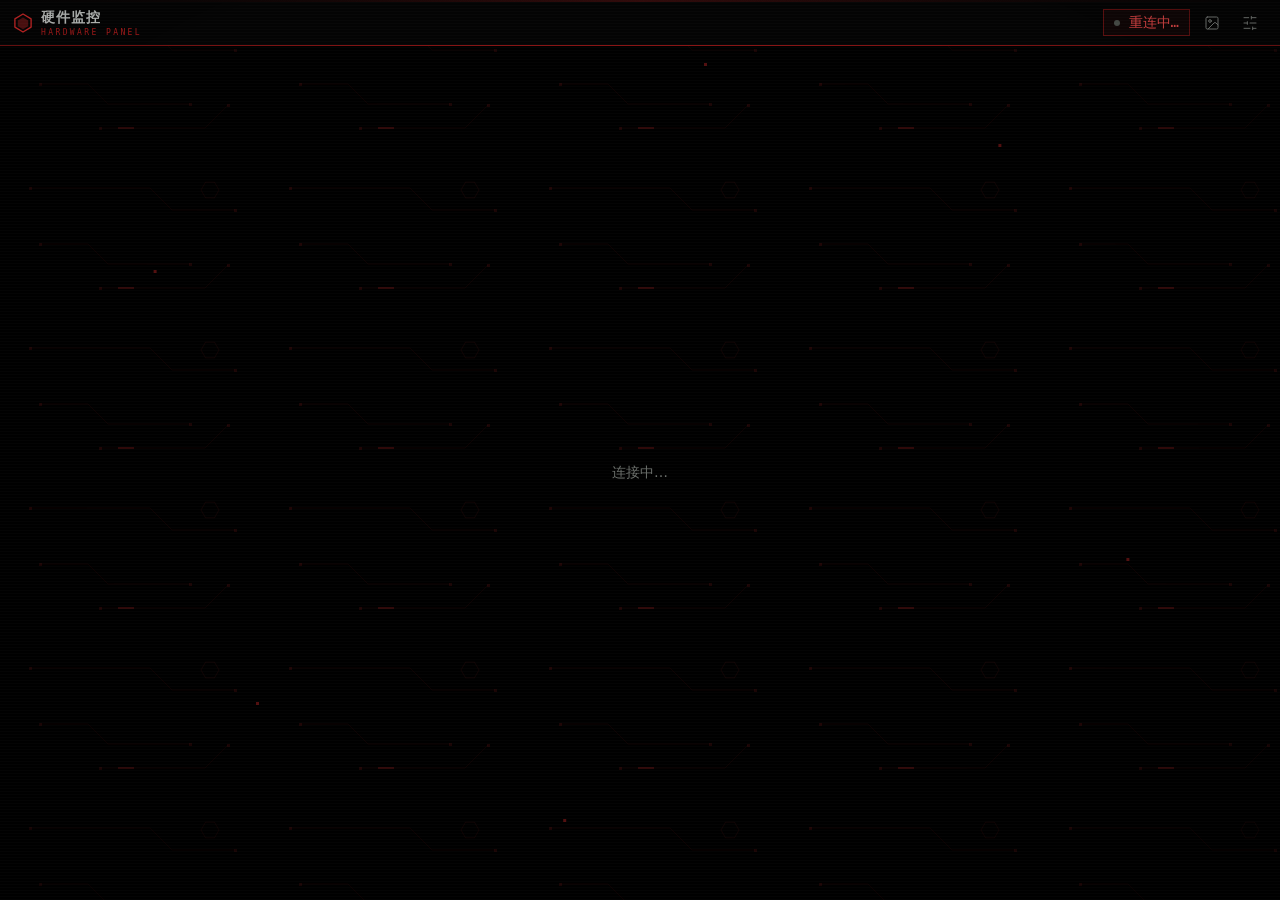
==== commit ce26f74f: "feat: 电路原理图背景——取 nerv-ui 示意走线语言,红系压暗融入本页 - index/settings:固定层 bgwire(肘形走线 + 蜂巢 + 引脚方块,260×160 平铺,   " ====
--- a/wwwroot/index.html
+++ b/wwwroot/index.html
@@ -28,6 +28,15 @@
               -webkit-animation: scan-sweep 9s linear infinite; animation: scan-sweep 9s linear infinite; }
   @-webkit-keyframes scan-sweep { from { -webkit-transform: translateY(0); } to { -webkit-transform: translateY(100vh); } }
   @keyframes scan-sweep { from { transform: translateY(0); } to { transform: translateY(100vh); } }
+  /* 电路原理图背景:肘形走线 + 蜂巢 + 闪烁引脚(取自 nerv-ui 示意,红系压暗到 5%) */
+  .bgwire { position: fixed; top: 0; left: 0; width: 100%; height: 100%;
+            z-index: 0; pointer-events: none; }
+  .bgwire .nd { fill: rgba(255,48,48,.32);
+                -webkit-animation: wire-blink 3.2s steps(2, end) infinite;
+                animation: wire-blink 3.2s steps(2, end) infinite; }
+  @-webkit-keyframes wire-blink { 50% { opacity: .1; } }
+  @keyframes wire-blink { 50% { opacity: .1; } }
+  header, #panels { position: relative; z-index: 1; }
 
   header { flex: none; display: flex; align-items: center; height: 46px; padding: 0 14px;
            background: #050505; border-bottom: 1px solid #8c1616; }
@@ -165,6 +174,33 @@
 </head>
 <body>
 <div class="scanband"></div>
+<svg class="bgwire" aria-hidden="true">
+  <defs>
+    <pattern id="wiretile" width="260" height="160" patternUnits="userSpaceOnUse">
+      <g fill="none" stroke="rgba(255,48,48,.05)" stroke-width="1">
+        <path d="M30 28 H150 L172 50 H235"/>
+        <path d="M100 128 H205 L228 105"/>
+        <path d="M40 84 H88 L108 104 H190"/>
+        <path d="M201 30 L205.5 22.2 H214.5 L219 30 L214.5 37.8 H205.5 Z" stroke="rgba(255,48,48,.06)"/>
+      </g>
+      <g fill="rgba(255,48,48,.1)">
+        <rect x="29" y="27" width="3" height="3"/><rect x="234" y="49" width="3" height="3"/>
+        <rect x="99" y="127" width="3" height="3"/><rect x="227" y="104" width="3" height="3"/>
+        <rect x="39" y="83" width="3" height="3"/><rect x="189" y="103" width="3" height="3"/>
+      </g>
+      <path d="M118 128 H134" fill="none" stroke="rgba(255,48,48,.16)" stroke-width="2"/>
+    </pattern>
+  </defs>
+  <rect width="100%" height="100%" fill="url(#wiretile)"/>
+  <g class="pins">
+    <rect class="nd" x="12%" y="30%" width="3" height="3" style="animation-delay:0s;-webkit-animation-delay:0s"/>
+    <rect class="nd" x="78%" y="16%" width="3" height="3" style="animation-delay:.6s;-webkit-animation-delay:.6s"/>
+    <rect class="nd" x="88%" y="62%" width="3" height="3" style="animation-delay:1.2s;-webkit-animation-delay:1.2s"/>
+    <rect class="nd" x="20%" y="78%" width="3" height="3" style="animation-delay:1.8s;-webkit-animation-delay:1.8s"/>
+    <rect class="nd" x="55%" y="7%" width="3" height="3" style="animation-delay:2.4s;-webkit-animation-delay:2.4s"/>
+    <rect class="nd" x="44%" y="91%" width="3" height="3" style="animation-delay:.3s;-webkit-animation-delay:.3s"/>
+  </g>
+</svg>
 <header>
   <span class="brand">
     <svg class="mark" viewBox="0 0 20 22" fill="none" stroke="currentColor" stroke-width="1.5" stroke-linejoin="round"><path d="M10 1 19 6.5v9L10 21 1 15.5v-9z"/><path d="M10 5 15.8 8.35v6.3L10 18 4.2 14.65v-6.3z" fill="rgba(255,48,48,.4)" stroke="none"/></svg>
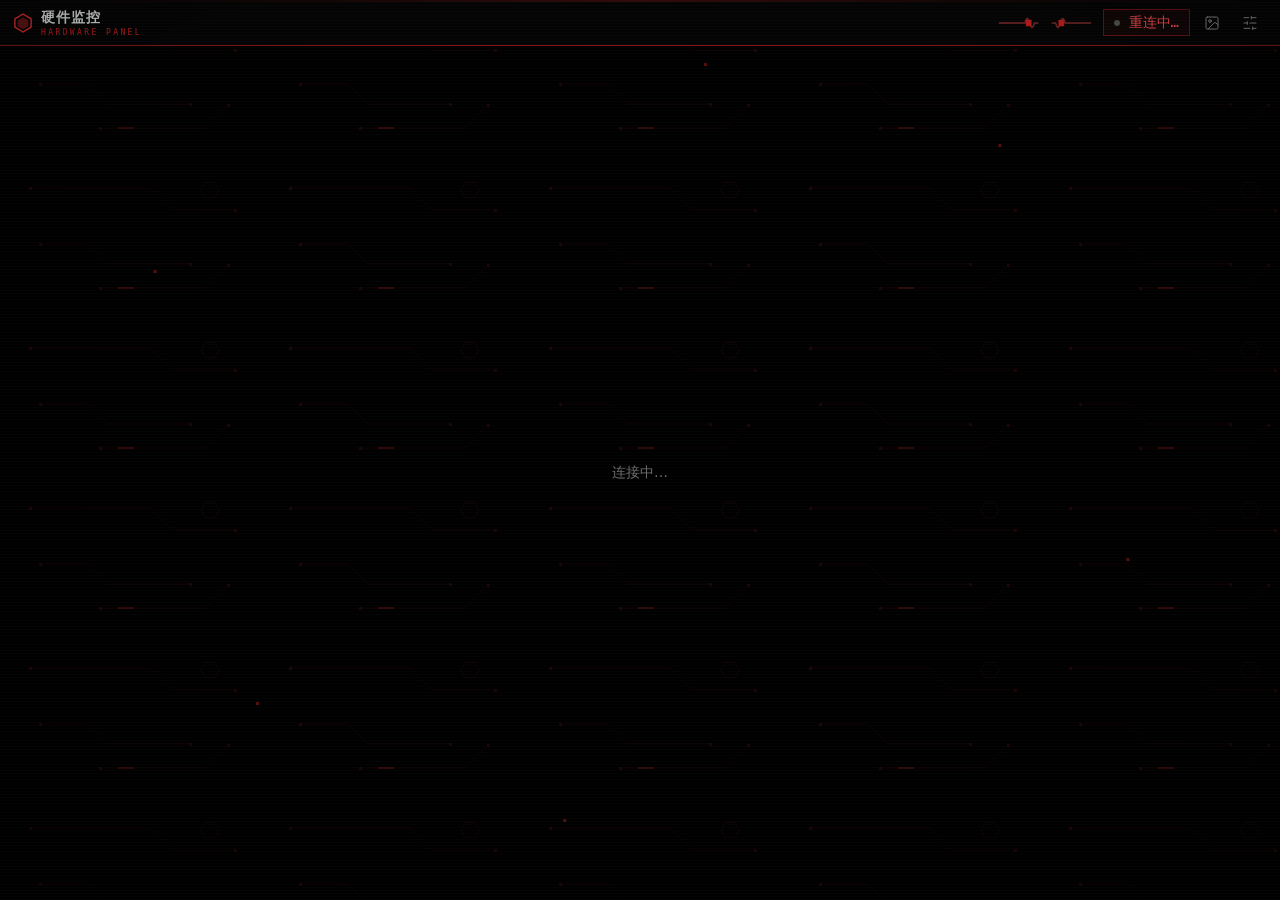
==== commit b6d1a4d5: "feat: 顶栏线缆拔插动画(SMIL)——SSE 在线插上/断线拔开 取自 nerv-ui 连接器的拔插语言:插头两半滑动分开,线头回缩弹起卷圈; 放在品牌与时钟之间,与 live 圆点同语义(数据" ====
--- a/wwwroot/index.html
+++ b/wwwroot/index.html
@@ -45,7 +45,10 @@
   .brand .bt { display: block; }
   .brand .zh { display: block; font-size: 14px; font-weight: 600; color: #e8ece9; letter-spacing: .06em; }
   .brand .en { display: block; margin-top: 1px; font-size: 8px; line-height: 1; color: #cc2020; letter-spacing: .3em; }
-  .clock { margin-left: auto; display: flex; align-items: center; padding: 3px 10px; font-size: 14px;
+  .plug { flex: none; width: 96px; height: 22px; margin-left: auto;
+          color: rgba(255,80,80,.5); }
+  @media (max-width: 620px) { .plug { display: none; } .clock { margin-left: auto; } }
+  .clock { margin-left: 10px; display: flex; align-items: center; padding: 3px 10px; font-size: 14px;
            color: #ff5050; background: rgba(255,48,48,.05); border: 1px solid rgba(204,32,32,.5);
            font-variant-numeric: tabular-nums; white-space: nowrap; }
   .dot { display: inline-block; width: 6px; height: 6px; border-radius: 50%;
@@ -206,6 +209,28 @@
     <svg class="mark" viewBox="0 0 20 22" fill="none" stroke="currentColor" stroke-width="1.5" stroke-linejoin="round"><path d="M10 1 19 6.5v9L10 21 1 15.5v-9z"/><path d="M10 5 15.8 8.35v6.3L10 18 4.2 14.65v-6.3z" fill="rgba(255,48,48,.4)" stroke="none"/></svg>
     <span class="bt"><span class="zh">硬件监控</span><span class="en">HARDWARE PANEL</span></span>
   </span>
+  <svg class="plug" viewBox="0 0 200 40" aria-hidden="true">
+    <path id="plugL" d="M 4 20 H 58 C 68 -12 68 52 78 20 H 86" stroke="currentColor" stroke-width="3" fill="none"/>
+    <path id="plugR" d="M 196 20 H 142 C 132 -12 132 52 122 20 H 114" stroke="currentColor" stroke-width="3" fill="none"/>
+    <rect id="plugCL" x="88" y="13" width="12" height="14" rx="2" fill="#cc2020" transform="translate(-28,0)"/>
+    <rect id="plugCR" x="100" y="13" width="12" height="14" rx="2" fill="#cc2020" transform="translate(28,0)"/>
+    <animate id="aLout" xlink:href="#plugL" href="#plugL" attributeName="d"
+             from="M 4 20 H 86" to="M 4 20 H 58 C 68 -12 68 52 78 20 H 86" dur="0.25s" begin="indefinite" fill="freeze"/>
+    <animate id="aLin" xlink:href="#plugL" href="#plugL" attributeName="d"
+             from="M 4 20 H 58 C 68 -12 68 52 78 20 H 86" to="M 4 20 H 86" dur="0.25s" begin="indefinite" fill="freeze"/>
+    <animate id="aRout" xlink:href="#plugR" href="#plugR" attributeName="d"
+             from="M 196 20 H 114" to="M 196 20 H 142 C 132 -12 132 52 122 20 H 114" dur="0.25s" begin="indefinite" fill="freeze"/>
+    <animate id="aRin" xlink:href="#plugR" href="#plugR" attributeName="d"
+             from="M 196 20 H 142 C 132 -12 132 52 122 20 H 114" to="M 196 20 H 114" dur="0.25s" begin="indefinite" fill="freeze"/>
+    <animateTransform id="aTLout" xlink:href="#plugCL" href="#plugCL" attributeName="transform" type="translate"
+             from="0 0" to="-28 0" dur="0.25s" begin="indefinite" fill="freeze"/>
+    <animateTransform id="aTLin" xlink:href="#plugCL" href="#plugCL" attributeName="transform" type="translate"
+             from="-28 0" to="0 0" dur="0.25s" begin="indefinite" fill="freeze"/>
+    <animateTransform id="aTRout" xlink:href="#plugCR" href="#plugCR" attributeName="transform" type="translate"
+             from="0 0" to="28 0" dur="0.25s" begin="indefinite" fill="freeze"/>
+    <animateTransform id="aTRin" xlink:href="#plugCR" href="#plugCR" attributeName="transform" type="translate"
+             from="28 0" to="0 0" dur="0.25s" begin="indefinite" fill="freeze"/>
+  </svg>
   <span class="clock"><span class="dot" id="live"></span><span id="clock">--:--:--</span></span>
   <a class="icon-btn" id="photos" href="/photos.html" title="图片轮播">
     <svg viewBox="0 0 24 24" fill="none" stroke="currentColor" stroke-width="1.5" stroke-linecap="round" stroke-linejoin="round"><rect width="18" height="18" x="3" y="3" rx="2" ry="2"/><circle cx="9" cy="9" r="2"/><path d="m21 15-3.086-3.086a2 2 0 0 0-2.828 0L6 21"/></svg>
@@ -552,6 +577,21 @@
   });
 }
 
+/* ---------- 线缆拔插(SMIL):数据流在线=插上,断线=拔开;初始拔开,首帧插上 ---------- */
+var plugged = false;
+function firePlug(dir) {
+  var ids = dir === 'out' ? ['aLout', 'aRout', 'aTLout', 'aTRout']
+                          : ['aLin', 'aRin', 'aTLin', 'aTRin'];
+  for (var i = 0; i < ids.length; i++) {
+    try {
+      var a = document.getElementById(ids[i]);
+      if (a && a.beginElement) a.beginElement();
+    } catch (e) { /* SMIL 不可用:静态姿态,不影响数据 */ }
+  }
+}
+function plugIn() { if (plugged) return; plugged = true; firePlug('in'); }
+function plugOut() { if (!plugged) return; plugged = false; firePlug('out'); }
+
 function startStream() {
   var es = new EventSource('/api/stream');
   es.onmessage = function (e) {
@@ -562,12 +602,14 @@
       if (!booted) { fullRender(rows); booted = true; }
       else applyUpdate(rows);
     } catch (err2) { /* 渲染异常:下一帧重试 */ }
+    plugIn();
     var now = new Date();
     document.getElementById('clock').textContent =
       p2(now.getHours()) + ':' + p2(now.getMinutes()) + ':' + p2(now.getSeconds());
     document.getElementById('live').className = 'dot';
   };
   es.onerror = function () {
+    plugOut();
     document.getElementById('clock').textContent = '重连中…';
     document.getElementById('live').className = 'dot off';
   };
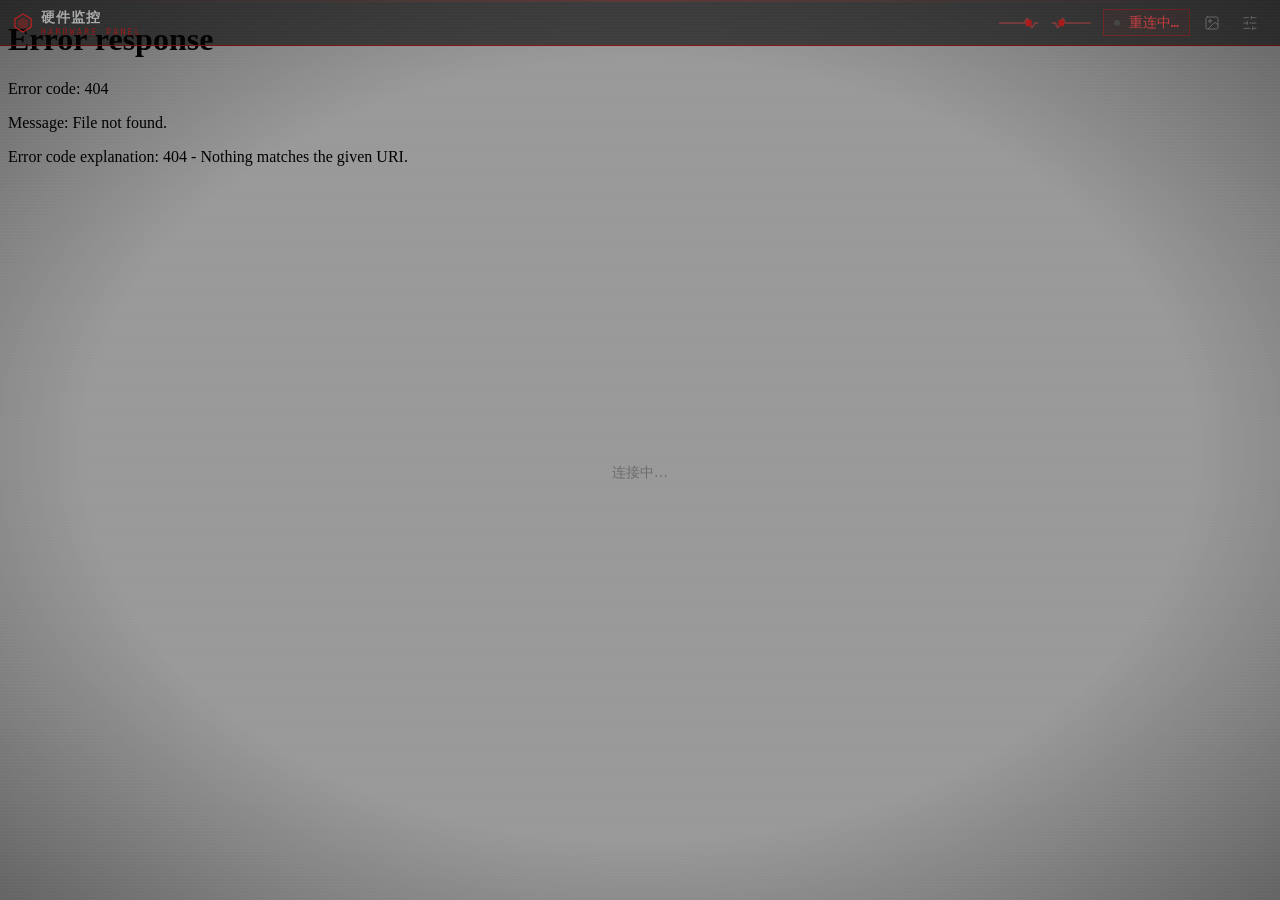
==== commit b5f74e87: "feat: 首页/设置页接入 nerv-ui 背景并保障可读性 - 仿制的 ES5 连接器层删除,背景层换成 <iframe src=/nerv-ui/> 固定全屏 z0、pointer-events" ====
--- a/wwwroot/index.html
+++ b/wwwroot/index.html
@@ -28,18 +28,14 @@
               -webkit-animation: scan-sweep 9s linear infinite; animation: scan-sweep 9s linear infinite; }
   @-webkit-keyframes scan-sweep { from { -webkit-transform: translateY(0); } to { -webkit-transform: translateY(100vh); } }
   @keyframes scan-sweep { from { transform: translateY(0); } to { transform: translateY(100vh); } }
-  /* 电路原理图背景:肘形走线 + 蜂巢 + 闪烁引脚(取自 nerv-ui 示意,红系压暗到 5%) */
-  .bgwire { position: fixed; top: 0; left: 0; width: 100%; height: 100%;
-            z-index: 0; pointer-events: none; }
-  .bgwire .nd { fill: rgba(255,48,48,.32);
-                -webkit-animation: wire-blink 3.2s steps(2, end) infinite;
-                animation: wire-blink 3.2s steps(2, end) infinite; }
-  @-webkit-keyframes wire-blink { 50% { opacity: .1; } }
-  @keyframes wire-blink { 50% { opacity: .1; } }
+  /* 背景:原版 nerv-ui(React 构建)以同源 iframe 承载——连接器场 100% 原样运行;
+     整体透明度 0.6:橙场压暗融入黑底,信息面板可读性优先 */
+  .bgframe { position: fixed; top: 0; left: 0; width: 100%; height: 100%;
+             z-index: 0; border: 0; pointer-events: none; opacity: .6; }
   header, #panels { position: relative; z-index: 1; }
 
   header { flex: none; display: flex; align-items: center; height: 46px; padding: 0 14px;
-           background: #050505; border-bottom: 1px solid #8c1616; }
+           background: rgba(5,5,5,.6); border-bottom: 1px solid #8c1616; }
   .brand { display: flex; align-items: center; min-width: 0; white-space: nowrap; }
   .brand .mark { flex: none; width: 18px; height: 20px; margin-right: 9px; color: #ff3030; }
   .brand .bt { display: block; }
@@ -75,7 +71,7 @@
   #panels .empty a { color: #ff5050; }
 
   .panel { position: relative; display: flex; flex-direction: column; min-width: 0; min-height: 0;
-           overflow: hidden; background: #0c0c0e; border: 1px solid rgba(190,35,35,.38);
+           overflow: hidden; background: rgba(12,12,14,.88); border: 1px solid rgba(190,35,35,.38);
            padding: 12px 14px; border-radius: 0; }
   /* EVA 取景框角标 */
   .panel .corner { position: absolute; width: 9px; height: 9px; pointer-events: none; color: #ff3030; }
@@ -177,33 +173,7 @@
 </head>
 <body>
 <div class="scanband"></div>
-<svg class="bgwire" aria-hidden="true">
-  <defs>
-    <pattern id="wiretile" width="260" height="160" patternUnits="userSpaceOnUse">
-      <g fill="none" stroke="rgba(255,48,48,.05)" stroke-width="1">
-        <path d="M30 28 H150 L172 50 H235"/>
-        <path d="M100 128 H205 L228 105"/>
-        <path d="M40 84 H88 L108 104 H190"/>
-        <path d="M201 30 L205.5 22.2 H214.5 L219 30 L214.5 37.8 H205.5 Z" stroke="rgba(255,48,48,.06)"/>
-      </g>
-      <g fill="rgba(255,48,48,.1)">
-        <rect x="29" y="27" width="3" height="3"/><rect x="234" y="49" width="3" height="3"/>
-        <rect x="99" y="127" width="3" height="3"/><rect x="227" y="104" width="3" height="3"/>
-        <rect x="39" y="83" width="3" height="3"/><rect x="189" y="103" width="3" height="3"/>
-      </g>
-      <path d="M118 128 H134" fill="none" stroke="rgba(255,48,48,.16)" stroke-width="2"/>
-    </pattern>
-  </defs>
-  <rect width="100%" height="100%" fill="url(#wiretile)"/>
-  <g class="pins">
-    <rect class="nd" x="12%" y="30%" width="3" height="3" style="animation-delay:0s;-webkit-animation-delay:0s"/>
-    <rect class="nd" x="78%" y="16%" width="3" height="3" style="animation-delay:.6s;-webkit-animation-delay:.6s"/>
-    <rect class="nd" x="88%" y="62%" width="3" height="3" style="animation-delay:1.2s;-webkit-animation-delay:1.2s"/>
-    <rect class="nd" x="20%" y="78%" width="3" height="3" style="animation-delay:1.8s;-webkit-animation-delay:1.8s"/>
-    <rect class="nd" x="55%" y="7%" width="3" height="3" style="animation-delay:2.4s;-webkit-animation-delay:2.4s"/>
-    <rect class="nd" x="44%" y="91%" width="3" height="3" style="animation-delay:.3s;-webkit-animation-delay:.3s"/>
-  </g>
-</svg>
+<iframe class="bgframe" src="/nerv-ui/" tabindex="-1" scrolling="no" frameborder="0" aria-hidden="true" title="nerv-ui"></iframe>
 <header>
   <span class="brand">
     <svg class="mark" viewBox="0 0 20 22" fill="none" stroke="currentColor" stroke-width="1.5" stroke-linejoin="round"><path d="M10 1 19 6.5v9L10 21 1 15.5v-9z"/><path d="M10 5 15.8 8.35v6.3L10 18 4.2 14.65v-6.3z" fill="rgba(255,48,48,.4)" stroke="none"/></svg>
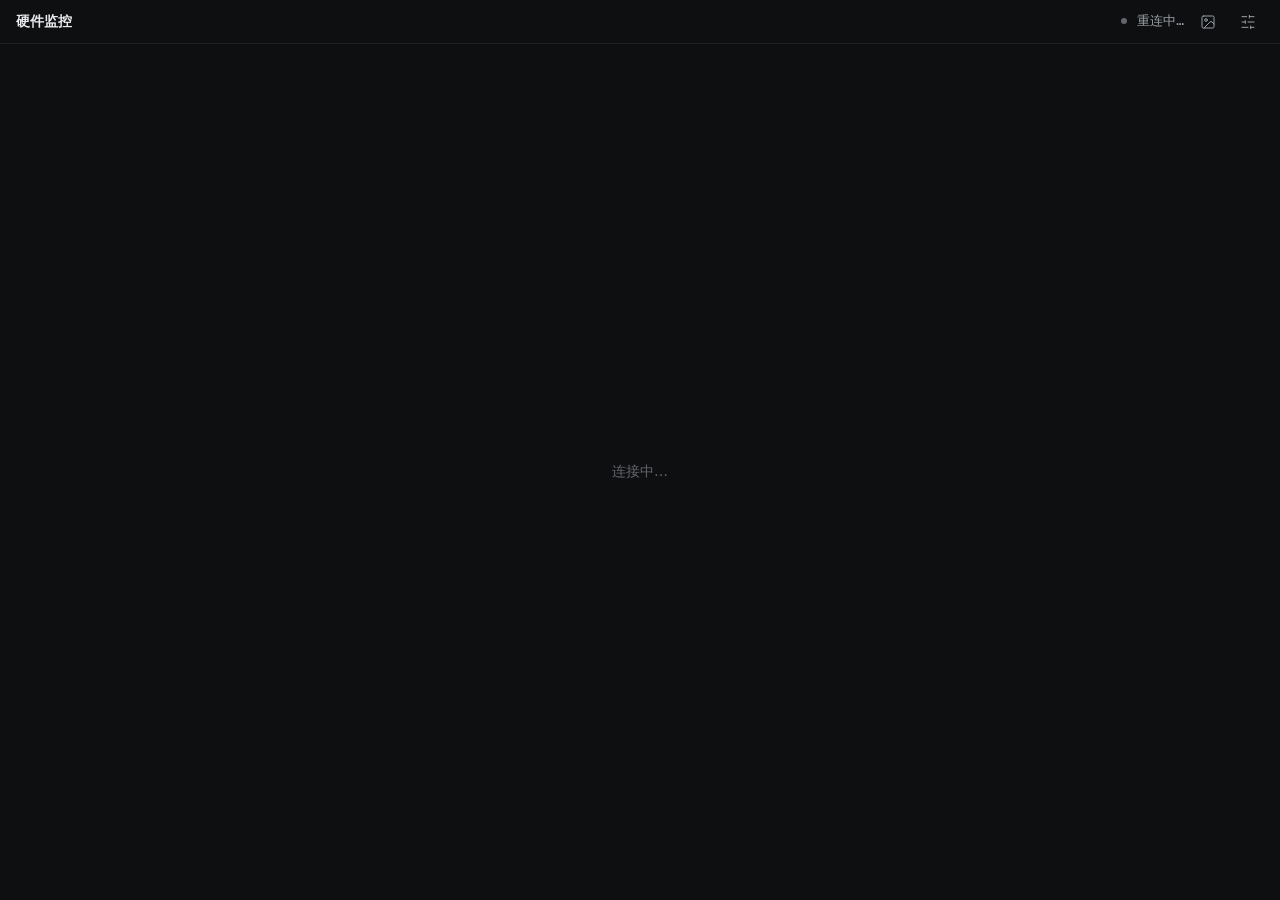
==== commit 23eb2e1c: "feat: 轮播页一键全屏切换与屏幕保亮兜底 - photos.html 右上角新增全屏切换按钮,兼容新 API 与旧 WebView webkit 前缀;点按切图、滑动切图手势不变 - notify" ====
--- a/wwwroot/index.html
+++ b/wwwroot/index.html
@@ -6,60 +6,32 @@
 <title>HardwarePanel</title>
 <style>
   /* 全 ES5 兼容:无 CSS 变量/inset/flex-gap;clamp() 前写像素回退;grid 有 flex 回退 */
-  /* EVA/NERV 皮肤:真黑底;荧光色各司其职——红 #ff3030/#cc2020(标识/警报)、绿 #50ff50(正常)、钢灰(辅助文字);全直角;CRT 扫描线 */
   :root { color-scheme: dark; }
   * { box-sizing: border-box; -webkit-tap-highlight-color: transparent; }
   html, body { height: 100%; overflow: hidden; }
   body { margin: 0; display: flex; flex-direction: column;
          font: 14px/1.4 -apple-system, "Segoe UI", system-ui, sans-serif;
-         background: #000; color: #e8ece9;
+         background: #0e0f11; color: #e8eaed;
          -webkit-user-select: none; user-select: none; }
-  .mono, .clock, .hv, .rv, .ptag, .n-item, .en, .count { font-family: "IBM Plex Mono", ui-monospace, Menlo, Consolas, monospace; }
-
-  /* CRT 氛围:细扫描线 + 暗角 + 一条慢速红色扫描带(唯一常驻循环动效) */
-  body::after { content: ""; position: fixed; top: 0; left: 0; right: 0; bottom: 0; z-index: 9998;
-                pointer-events: none;
-                background: repeating-linear-gradient(0deg, rgba(255,255,255,.015) 0, rgba(255,255,255,.015) 1px, transparent 1px, transparent 3px); }
-  body::before { content: ""; position: fixed; top: 0; left: 0; right: 0; bottom: 0; z-index: 9997;
-                 pointer-events: none;
-                 background: radial-gradient(ellipse 75% 75% at center, transparent 58%, rgba(0,0,0,.4) 100%); }
-  .scanband { position: fixed; top: 0; left: 0; right: 0; height: 2px; z-index: 9996; pointer-events: none;
-              background: linear-gradient(90deg, transparent 0%, rgba(255,48,48,.08) 25%, rgba(255,48,48,.2) 50%, rgba(255,48,48,.08) 75%, transparent 100%);
-              -webkit-animation: scan-sweep 9s linear infinite; animation: scan-sweep 9s linear infinite; }
-  @-webkit-keyframes scan-sweep { from { -webkit-transform: translateY(0); } to { -webkit-transform: translateY(100vh); } }
-  @keyframes scan-sweep { from { transform: translateY(0); } to { transform: translateY(100vh); } }
-  /* 背景:原版 nerv-ui(React 构建)以同源 iframe 承载——连接器场 100% 原样运行;
-     整体透明度 0.6:橙场压暗融入黑底,信息面板可读性优先 */
-  .bgframe { position: fixed; top: 0; left: 0; width: 100%; height: 100%;
-             z-index: 0; border: 0; pointer-events: none; opacity: .6; }
-  header, #panels { position: relative; z-index: 1; }
-
-  header { flex: none; display: flex; align-items: center; height: 46px; padding: 0 14px;
-           background: rgba(5,5,5,.6); border-bottom: 1px solid #8c1616; }
-  .brand { display: flex; align-items: center; min-width: 0; white-space: nowrap; }
-  .brand .mark { flex: none; width: 18px; height: 20px; margin-right: 9px; color: #ff3030; }
-  .brand .bt { display: block; }
-  .brand .zh { display: block; font-size: 14px; font-weight: 600; color: #e8ece9; letter-spacing: .06em; }
-  .brand .en { display: block; margin-top: 1px; font-size: 8px; line-height: 1; color: #cc2020; letter-spacing: .3em; }
-  .plug { flex: none; width: 96px; height: 22px; margin-left: auto;
-          color: rgba(255,80,80,.5); }
-  @media (max-width: 620px) { .plug { display: none; } .clock { margin-left: auto; } }
-  .clock { margin-left: 10px; display: flex; align-items: center; padding: 3px 10px; font-size: 14px;
-           color: #ff5050; background: rgba(255,48,48,.05); border: 1px solid rgba(204,32,32,.5);
+  .mono, .clock, .hv, .rv { font-family: "IBM Plex Mono", ui-monospace, Menlo, Consolas, monospace; }
+
+  header { flex: none; display: flex; align-items: center; height: 44px; padding: 0 16px;
+           border-bottom: 1px solid rgba(255,255,255,.07); }
+  .brand { font-size: 14px; font-weight: 600; white-space: nowrap; }
+  .clock { margin-left: auto; font-size: 13px; color: #9aa0a6;
            font-variant-numeric: tabular-nums; white-space: nowrap; }
   .dot { display: inline-block; width: 6px; height: 6px; border-radius: 50%;
-         background: #50ff50; box-shadow: 0 0 5px rgba(80,255,80,.55);
-         margin-right: 9px; vertical-align: 1px; }
-  .dot.off { background: #555b55; box-shadow: none; }
+         background: #e2a44a; margin-right: 10px; vertical-align: 1px; }
+  .dot.off { background: #62666c; }
   .icon-btn { display: flex; align-items: center; justify-content: center; width: 32px; height: 32px;
-              margin-left: 6px; color: #8a8e8a; background: none; border: 1px solid transparent;
-              cursor: pointer; transition: color .15s, background-color .15s, border-color .15s; }
-  .icon-btn:hover { color: #ff5050; background: #101013; border-color: rgba(204,32,32,.35); }
+              margin-left: 8px; color: #9aa0a6; background: none; border: none; border-radius: 8px;
+              cursor: pointer; transition: color .15s, background-color .15s; }
+  .icon-btn:hover { color: #e8eaed; background: #1c1e22; }
   .icon-btn svg { width: 16px; height: 16px; }
 
   /* 面板网格:固定 2×2(空面板自动隐藏),竖屏 1 列 */
   #panels { flex: 1; min-height: 0; width: 100%; max-width: 1280px; margin: 0 auto;
-            padding: 10px; display: grid; gap: 10px;
+            padding: 12px; display: grid; gap: 12px;
             grid-template-columns: repeat(2, minmax(0, 1fr));
             grid-auto-rows: minmax(0, 1fr); }
   @media (max-width: 560px) {
@@ -67,43 +39,34 @@
     .panel { min-height: 132px; }
   }
   #panels .empty { grid-column: 1 / -1; display: flex; flex-direction: column; align-items: center;
-            justify-content: center; color: #6a6e6a; }
-  #panels .empty a { color: #ff5050; }
-
-  .panel { position: relative; display: flex; flex-direction: column; min-width: 0; min-height: 0;
-           overflow: hidden; background: rgba(12,12,14,.88); border: 1px solid rgba(190,35,35,.38);
-           padding: 12px 14px; border-radius: 0; }
-  /* EVA 取景框角标 */
-  .panel .corner { position: absolute; width: 9px; height: 9px; pointer-events: none; color: #ff3030; }
-  .panel .corner.tl { top: -1px; left: -1px; border-top: 2px solid #ff3030; border-left: 2px solid #ff3030; }
-  .panel .corner.br { bottom: -1px; right: -1px; border-bottom: 2px solid #ff3030; border-right: 2px solid #ff3030; }
-
-  .p-head { flex: none; display: flex; align-items: center; padding-bottom: 7px;
-            border-bottom: 1px solid rgba(190,35,35,.3); }
-  .p-head .hexnode { flex: none; width: 13px; height: 15px; margin-right: 8px; color: #ff3030; }
-  .p-head .hexnode .hxf { fill: rgba(255,48,48,.14); stroke: none; }
-  .p-head .nm { font-size: 12px; font-weight: 600; color: #d8d8d0; letter-spacing: .05em;
+            justify-content: center; gap: 10px; color: #62666c; }
+  #panels .empty a { color: #e2a44a; }
+
+  .panel { display: flex; flex-direction: column; min-width: 0; min-height: 0; overflow: hidden;
+           background: #15171a; border: 1px solid rgba(255,255,255,.07); border-radius: 14px;
+           padding: 12px 14px; }
+  .p-head { flex: none; display: flex; align-items: center; }
+  .p-head svg { flex: none; width: 16px; height: 16px; color: #62666c; margin-right: 8px; }
+  .p-head .nm { font-size: 13px; font-weight: 600; color: #9aa0a6;
                 white-space: nowrap; overflow: hidden; text-overflow: ellipsis; }
-  .p-head .ptag { flex: none; margin-left: 8px; font-size: 8px; color: #cc2020; letter-spacing: .18em; }
-  .p-head .n-item { margin-left: auto; padding-left: 12px; font-size: 10px; color: #6a6e6a;
+  .p-head .n-item { margin-left: auto; padding-left: 12px; font-size: 11px; color: #62666c;
                     font-variant-numeric: tabular-nums; }
   .p-body { flex: 1; min-height: 0; display: flex; margin-top: 8px; }
 
   /* 左:该面板的关键指标(唯一的曲线) */
   .hero { display: flex; flex-direction: column; width: 42%; min-width: 0; }
-  .hero .hl { font-size: 11px; color: #8a8e8a; white-space: nowrap;
+  .hero .hl { font-size: 11px; color: #62666c; white-space: nowrap;
               overflow: hidden; text-overflow: ellipsis; }
   .hero .hv { margin-top: 2px; font-size: 22px; font-size: clamp(18px, 3.8vmin, 42px);
-              line-height: 1.05; color: #eef2ee; font-variant-numeric: tabular-nums;
-              text-shadow: 0 0 12px rgba(235,255,235,.13);
-              white-space: nowrap; transition: color .3s, text-shadow .3s; }
-  .hero .hu { font-size: 11px; font-size: clamp(10px, 1.3vmin, 13px); color: #6a6e6a;
+              line-height: 1.05; color: #e8eaed; font-variant-numeric: tabular-nums;
+              white-space: nowrap; transition: color .3s; }
+  .hero .hu { font-size: 11px; font-size: clamp(10px, 1.3vmin, 13px); color: #62666c;
               margin-left: 4px; font-family: -apple-system, "Segoe UI", system-ui, sans-serif; }
   .hero .chart { flex: 1; min-height: 0; width: 100%; margin-top: 6px; }
-  .hero .chart .line { fill: none; stroke: #ff3030; stroke-width: 1.5;
+  .hero .chart .line { fill: none; stroke: #e2a44a; stroke-width: 1.5;
                        vector-effect: non-scaling-stroke; opacity: .9; transition: stroke .3s; }
-  .hero .chart .fillp { fill: rgba(255,48,48,.13); stroke: none; transition: fill .3s; }
-  .hero .chart .thr { stroke: rgba(255,80,80,.55); stroke-width: 1;
+  .hero .chart .fillp { fill: rgba(226,164,74,.12); stroke: none; }
+  .hero .chart .thr { stroke: rgba(229,72,77,.45); stroke-width: 1;
                       stroke-dasharray: 3 3; vector-effect: non-scaling-stroke; }
 
   /* 右:其余指标,统一单行(标签左/数值右);% 行下挂细条;>12 条目时双列 */
@@ -113,16 +76,16 @@
   .srow2 { flex: 1; min-height: 0; display: flex; flex-wrap: wrap;
            align-items: baseline; padding: 2px 0; }
   .srow2 + .srow2 { border-top: 1px solid rgba(255,255,255,.05); }
-  .srow2 .rl { flex: 1; min-width: 40%; margin: 0 8px 0 0; font-size: 12px; color: #8a8e8a;
+  .srow2 .rl { flex: 1; min-width: 40%; margin: 0 8px 0 0; font-size: 12px; color: #9aa0a6;
                white-space: nowrap; overflow: hidden; text-overflow: ellipsis; }
   .srow2 .rvwrap { flex: none; white-space: nowrap; }
-  .srow2 .rv { font-size: 14px; font-size: clamp(13px, 2vmin, 20px); color: #e8ece9;
+  .srow2 .rv { font-size: 14px; font-size: clamp(13px, 2vmin, 20px); color: #e8eaed;
                font-variant-numeric: tabular-nums; transition: color .3s; }
-  .srow2 .ru { font-size: 10px; color: #6a6e6a; margin-left: 4px; }
-  .srow2 .bar { flex-basis: 100%; height: 2px; margin-top: 3px; background: rgba(255,255,255,.07);
-                position: relative; overflow: hidden; }
+  .srow2 .ru { font-size: 10px; color: #62666c; margin-left: 4px; }
+  .srow2 .bar { flex-basis: 100%; height: 2px; margin-top: 3px; background: rgba(255,255,255,.08);
+                border-radius: 2px; position: relative; overflow: hidden; }
   .srow2 .bar b { display: block; position: absolute; top: 0; left: 0; right: 0; bottom: 0;
-                  background: #c22222;
+                  background: #e2a44a; border-radius: 2px;
                   -webkit-transform-origin: 0 50%; transform-origin: 0 50%;
                   -webkit-transform: scaleX(.5); transform: scaleX(.5);
                   -webkit-transition: -webkit-transform .3s; transition: transform .3s; }
@@ -132,75 +95,36 @@
   .rows.multi .srow2 { -webkit-column-break-inside: avoid; break-inside: avoid; }
 
   /* 线程负载微条(transform 缩放,不动画布局属性) */
-  .cores-cap { flex: none; font-size: 11px; color: #6a6e6a; margin-bottom: 4px; }
+  .cores-cap { flex: none; font-size: 11px; color: #62666c; margin-bottom: 4px; }
   .cores { flex: none; display: flex; height: 22px; margin-bottom: 8px; }
   .cores i { display: block; position: relative; flex: 1; min-width: 0; height: 100%;
-             margin-right: 3px; background: rgba(255,255,255,.06); }
+             margin-right: 3px; background: rgba(255,255,255,.07); border-radius: 2px; }
   .cores i:last-child { margin-right: 0; }
   .cores i b { display: block; position: absolute; top: 0; left: 0; right: 0; bottom: 0;
-               background: #c22222;
+               background: #e2a44a; border-radius: 2px;
                -webkit-transform-origin: 50% 100%; transform-origin: 50% 100%;
                -webkit-transform: scaleY(.4); transform: scaleY(.4);
                -webkit-transition: -webkit-transform .3s; transition: transform .3s; }
 
-  /* 阈值热区:进入阈值九成区间琥珀预警,越线红 + EMERGENCY(数值与曲线同步) */
-  .hero.warm .hv { color: #ffb020; }
-  .hero.hot .hv { color: #ff5050; }
-  .hero.warm .chart .line { stroke: #ffb020; }
-  .hero.warm .chart .fillp { fill: rgba(255,176,32,.14); }
-  .hero.hot .chart .line { stroke: #ff3030; opacity: 1; }
-  .hero.hot .chart .fillp { fill: rgba(255,48,48,.18); }
-  .srow2.warm .rv { color: #ffb020; }
-  .srow2.warm .bar b { background: #b37614; }
-  .srow2.hot .rv { color: #ff5050; }
-  .srow2.hot .bar b { background: #ff3030; }
-  .panel.hot { border-color: #ff3030;
-               -webkit-animation: panel-alert 1s steps(2, end) infinite; animation: panel-alert 1s steps(2, end) infinite; }
-  .panel.hot .hexnode .hxf { fill: rgba(255,48,48,.6); }
-  .panel.hot .p-head .n-item::after { content: "EMERGENCY"; margin-left: 10px; color: #ff3030;
-               font-family: "IBM Plex Mono", ui-monospace, Menlo, Consolas, monospace;
-               font-size: 9px; letter-spacing: .14em;
-               -webkit-animation: emergency-blink .8s steps(2, end) infinite; animation: emergency-blink .8s steps(2, end) infinite; }
-  @-webkit-keyframes emergency-blink { 50% { opacity: .15; } }
-  @keyframes emergency-blink { 50% { opacity: .15; } }
-  @-webkit-keyframes panel-alert { 50% { border-color: #5a0f0f; } }
-  @keyframes panel-alert { 50% { border-color: #5a0f0f; } }
+  /* 阈值热区:进入阈值九成区间琥珀,越线红(数值与曲线同步) */
+  .hero.warm .hv { color: #e2a44a; }
+  .hero.hot .hv { color: #e5484d; }
+  .hero.warm .chart .line { stroke: #e2a44a; }
+  .hero.warm .chart .fillp { fill: rgba(226,164,74,.14); }
+  .hero.hot .chart .line { stroke: #e5484d; opacity: 1; }
+  .hero.hot .chart .fillp { fill: rgba(229,72,77,.16); }
+  .srow2.warm .rv { color: #e2a44a; }
+  .srow2.hot .rv { color: #e5484d; }
+  .panel.hot { border-color: rgba(229,72,77,.4); }
 
   /* 旧 WebView 无 CSS Grid 时 flex 回退:面板照常铺排,允许滚动 */
   .no-grid #panels { display: flex; flex-wrap: wrap; align-content: flex-start; overflow-y: auto; }
-  .no-grid .panel { flex: 1 1 320px; min-height: 140px; margin: 0 10px 10px 0; }
+  .no-grid .panel { flex: 1 1 320px; min-height: 140px; margin: 0 12px 12px 0; }
 </style>
 </head>
 <body>
-<div class="scanband"></div>
-<iframe class="bgframe" src="/nerv-ui/" tabindex="-1" scrolling="no" frameborder="0" aria-hidden="true" title="nerv-ui"></iframe>
 <header>
-  <span class="brand">
-    <svg class="mark" viewBox="0 0 20 22" fill="none" stroke="currentColor" stroke-width="1.5" stroke-linejoin="round"><path d="M10 1 19 6.5v9L10 21 1 15.5v-9z"/><path d="M10 5 15.8 8.35v6.3L10 18 4.2 14.65v-6.3z" fill="rgba(255,48,48,.4)" stroke="none"/></svg>
-    <span class="bt"><span class="zh">硬件监控</span><span class="en">HARDWARE PANEL</span></span>
-  </span>
-  <svg class="plug" viewBox="0 0 200 40" aria-hidden="true">
-    <path id="plugL" d="M 4 20 H 58 C 68 -12 68 52 78 20 H 86" stroke="currentColor" stroke-width="3" fill="none"/>
-    <path id="plugR" d="M 196 20 H 142 C 132 -12 132 52 122 20 H 114" stroke="currentColor" stroke-width="3" fill="none"/>
-    <rect id="plugCL" x="88" y="13" width="12" height="14" rx="2" fill="#cc2020" transform="translate(-28,0)"/>
-    <rect id="plugCR" x="100" y="13" width="12" height="14" rx="2" fill="#cc2020" transform="translate(28,0)"/>
-    <animate id="aLout" xlink:href="#plugL" href="#plugL" attributeName="d"
-             from="M 4 20 H 86" to="M 4 20 H 58 C 68 -12 68 52 78 20 H 86" dur="0.25s" begin="indefinite" fill="freeze"/>
-    <animate id="aLin" xlink:href="#plugL" href="#plugL" attributeName="d"
-             from="M 4 20 H 58 C 68 -12 68 52 78 20 H 86" to="M 4 20 H 86" dur="0.25s" begin="indefinite" fill="freeze"/>
-    <animate id="aRout" xlink:href="#plugR" href="#plugR" attributeName="d"
-             from="M 196 20 H 114" to="M 196 20 H 142 C 132 -12 132 52 122 20 H 114" dur="0.25s" begin="indefinite" fill="freeze"/>
-    <animate id="aRin" xlink:href="#plugR" href="#plugR" attributeName="d"
-             from="M 196 20 H 142 C 132 -12 132 52 122 20 H 114" to="M 196 20 H 114" dur="0.25s" begin="indefinite" fill="freeze"/>
-    <animateTransform id="aTLout" xlink:href="#plugCL" href="#plugCL" attributeName="transform" type="translate"
-             from="0 0" to="-28 0" dur="0.25s" begin="indefinite" fill="freeze"/>
-    <animateTransform id="aTLin" xlink:href="#plugCL" href="#plugCL" attributeName="transform" type="translate"
-             from="-28 0" to="0 0" dur="0.25s" begin="indefinite" fill="freeze"/>
-    <animateTransform id="aTRout" xlink:href="#plugCR" href="#plugCR" attributeName="transform" type="translate"
-             from="0 0" to="28 0" dur="0.25s" begin="indefinite" fill="freeze"/>
-    <animateTransform id="aTRin" xlink:href="#plugCR" href="#plugCR" attributeName="transform" type="translate"
-             from="28 0" to="0 0" dur="0.25s" begin="indefinite" fill="freeze"/>
-  </svg>
+  <span class="brand">硬件监控</span>
   <span class="clock"><span class="dot" id="live"></span><span id="clock">--:--:--</span></span>
   <a class="icon-btn" id="photos" href="/photos.html" title="图片轮播">
     <svg viewBox="0 0 24 24" fill="none" stroke="currentColor" stroke-width="1.5" stroke-linecap="round" stroke-linejoin="round"><rect width="18" height="18" x="3" y="3" rx="2" ry="2"/><circle cx="9" cy="9" r="2"/><path d="m21 15-3.086-3.086a2 2 0 0 0-2.828 0L6 21"/></svg>
@@ -226,14 +150,11 @@
 
 /* ---------- 中文名 / 面板归属:共享 lang.js;面板优先用后端目录 /api/hwinfo ---------- */
 var hwinfo = null;      // {panels:[...], keys:{key:{device,hwType,panel}}}
-/* 面板头:统一六边形状态蜂巢(签名元素,常态红描边,越限时内芯填充)
-   + 中文名 + 英文 mono 小标;旧硬件图标由双语标签取代 */
-var HEXNODE = '<svg class="hexnode" viewBox="0 0 20 22" fill="none" stroke="currentColor" stroke-width="1.5" stroke-linejoin="round"><path d="M10 1 19 6.5v9L10 21 1 15.5v-9z"/><path class="hxf" d="M10 5 15.8 8.35v6.3L10 18 4.2 14.65v-6.3z"/></svg>';
 var PANEL_DEFS = [
-  { name: '处理器', tag: 'CPU' },
-  { name: '显卡', tag: 'GPU' },
-  { name: '内存 · 主板', tag: 'MEM / MB' },
-  { name: '存储 · 系统', tag: 'STO / SYS' }
+  { icon: '<svg viewBox="0 0 24 24" fill="none" stroke="currentColor" stroke-width="1.5" stroke-linecap="round" stroke-linejoin="round"><rect width="16" height="16" x="4" y="4" rx="2"/><rect width="6" height="6" x="9" y="9"/><path d="M15 2v2"/><path d="M15 20v2"/><path d="M2 15h2"/><path d="M2 9h2"/><path d="M20 15h2"/><path d="M20 9h2"/><path d="M9 2v2"/><path d="M9 20v2"/></svg>', name: '处理器' },
+  { icon: '<svg viewBox="0 0 24 24" fill="none" stroke="currentColor" stroke-width="1.5" stroke-linecap="round" stroke-linejoin="round"><rect width="20" height="14" x="2" y="3" rx="2"/><path d="M12 17v4"/><path d="M8 21h8"/></svg>', name: '显卡' },
+  { icon: '<svg viewBox="0 0 24 24" fill="none" stroke="currentColor" stroke-width="1.5" stroke-linecap="round" stroke-linejoin="round"><path d="M6 19v-3"/><path d="M10 19v-3"/><path d="M14 19v-3"/><path d="M18 19v-3"/><path d="M8 11V9"/><path d="M16 11V9"/><path d="M12 11V9"/><path d="M2 15h20"/><path d="M2 7a2 2 0 0 1 2-2h16a2 2 0 0 1 2 2v5a1 1 0 0 1-1 1H3a1 1 0 0 1-1-1z"/></svg>', name: '内存 · 主板' },
+  { icon: '<svg viewBox="0 0 24 24" fill="none" stroke="currentColor" stroke-width="1.5" stroke-linecap="round" stroke-linejoin="round"><line x1="22" x2="2" y1="12" y2="12"/><path d="M5.45 5.11 2 12v6a2 2 0 0 0 2 2h16a2 2 0 0 0 2-2v-6l-3.45-6.89A2 2 0 0 0 16.76 4H7.24a2 2 0 0 0-1.79 1.11z"/><line x1="6" x2="6.01" y1="16" y2="16"/><line x1="10" x2="10.01" y1="16" y2="16"/></svg>', name: '存储 · 系统' }
 ];
 
 /* 面板归属:后端目录(HardwareType 权威判定)优先;旧 exe 无目录时回退名字正则 */
@@ -354,10 +275,8 @@
 
     var el = document.createElement('div');
     el.className = 'panel';
-    var html = '<div class="corner tl"></div><div class="corner br"></div>' +
-      '<div class="p-head">' + HEXNODE + '<span class="nm">' + esc(PANEL_DEFS[i].name) +
-      '</span><span class="ptag">' + PANEL_DEFS[i].tag + '</span><span class="n-item">' +
-      (rowItems.length + coreCount) + ' 项</span></div>' +
+    var html = '<div class="p-head">' + PANEL_DEFS[i].icon + '<span class="nm">' + esc(PANEL_DEFS[i].name) +
+      '</span><span class="n-item">' + (rowItems.length + coreCount) + ' 项</span></div>' +
       '<div class="p-body"><div class="hero">' +
       '<div class="hl">' + esc(cnOf(hero.raw, hero.type)) + '</div>' +
       '<div class="hvwrap"><span class="hv">—</span><span class="hu">' + esc(hero.raw === 'Uptime' ? '' : hero.unit) + '</span></div>' +
@@ -373,8 +292,8 @@
     for (var q = 0; q < rowItems.length; q++) {
       var rw = rowItems[q];
       html += '<div class="srow2">' +
+        '<div class="rvwrap"><span class="rv">—</span><span class="ru">' + esc(rw.raw === 'Uptime' ? '' : rw.unit) + '</span></div>' +
         '<div class="rl">' + esc(cnOf(rw.raw, rw.type)) + '</div>' +
-        '<div class="rvwrap"><span class="rv">—</span><span class="ru">' + esc(rw.raw === 'Uptime' ? '' : rw.unit) + '</span></div>' +
         (rw.type === 'Load' ? '<div class="bar"><b></b></div>' : '') + '</div>';
     }
     html += '</div></div>';
@@ -382,7 +301,7 @@
     panelsEl.appendChild(el);
 
     // hero 引用(先取 .hero 容器,再在其内部查询,避免面板头角标占位)
-    var heroEl = el.getElementsByTagName('div')[4]; // [0/1]=取景框角标 [2]=p-head [3]=p-body [4]=hero
+    var heroEl = el.getElementsByTagName('div')[2];
     cells[hero.key] = {
       hero: true, panel: el, block: heroEl,
       v: heroEl.getElementsByTagName('span')[0], unit: hero.unit,
@@ -547,21 +466,6 @@
   });
 }
 
-/* ---------- 线缆拔插(SMIL):数据流在线=插上,断线=拔开;初始拔开,首帧插上 ---------- */
-var plugged = false;
-function firePlug(dir) {
-  var ids = dir === 'out' ? ['aLout', 'aRout', 'aTLout', 'aTRout']
-                          : ['aLin', 'aRin', 'aTLin', 'aTRin'];
-  for (var i = 0; i < ids.length; i++) {
-    try {
-      var a = document.getElementById(ids[i]);
-      if (a && a.beginElement) a.beginElement();
-    } catch (e) { /* SMIL 不可用:静态姿态,不影响数据 */ }
-  }
-}
-function plugIn() { if (plugged) return; plugged = true; firePlug('in'); }
-function plugOut() { if (!plugged) return; plugged = false; firePlug('out'); }
-
 function startStream() {
   var es = new EventSource('/api/stream');
   es.onmessage = function (e) {
@@ -572,14 +476,12 @@
       if (!booted) { fullRender(rows); booted = true; }
       else applyUpdate(rows);
     } catch (err2) { /* 渲染异常:下一帧重试 */ }
-    plugIn();
     var now = new Date();
     document.getElementById('clock').textContent =
       p2(now.getHours()) + ':' + p2(now.getMinutes()) + ':' + p2(now.getSeconds());
     document.getElementById('live').className = 'dot';
   };
   es.onerror = function () {
-    plugOut();
     document.getElementById('clock').textContent = '重连中…';
     document.getElementById('live').className = 'dot off';
   };
@@ -594,24 +496,24 @@
   if (!ok) document.documentElement.className += ' no-grid';
 })();
 
-// 常驻显示屏适配:点按全屏 + 屏幕唤醒锁(Fully Kiosk 双保险)
+// 常驻显示屏适配:点按全屏(含旧 WebView 前缀)+ 屏幕保亮(notify.js 共享)
 document.addEventListener('click', function (e) {
   var t = e.target;
   while (t && t.id !== 'gear' && t.id !== 'photos' && t !== document.body) t = t.parentNode;
   if (t && (t.id === 'gear' || t.id === 'photos')) return; // 点图标去对应页,不触发全屏
-  if (!document.fullscreenElement && document.documentElement.requestFullscreen) {
-    var p = document.documentElement.requestFullscreen();
+  if (document.fullscreenElement || document.webkitFullscreenElement) return;
+  var el = document.documentElement;
+  if (el.requestFullscreen) {
+    var p = el.requestFullscreen();
     if (p && p.catch) p.catch(function () {});
+  } else if (el.webkitRequestFullscreen) {
+    try { el.webkitRequestFullscreen(); } catch (e2) { /* 忽略 */ }
   }
 });
-function keepAwake() {
-  try {
-    if (navigator.wakeLock && navigator.wakeLock.request)
-      navigator.wakeLock.request('screen').catch(function () {});
-  } catch (e) { /* 忽略 */ }
-}
-document.addEventListener('visibilitychange', function () { if (!document.hidden) keepAwake(); });
-keepAwake();
+keepScreenOn();
+document.addEventListener('visibilitychange', function () { if (!document.hidden) keepScreenOn(); });
+document.addEventListener('fullscreenchange', function () { keepScreenOn(); });
+document.addEventListener('webkitfullscreenchange', function () { keepScreenOn(); });
 </script>
 </body>
 </html>
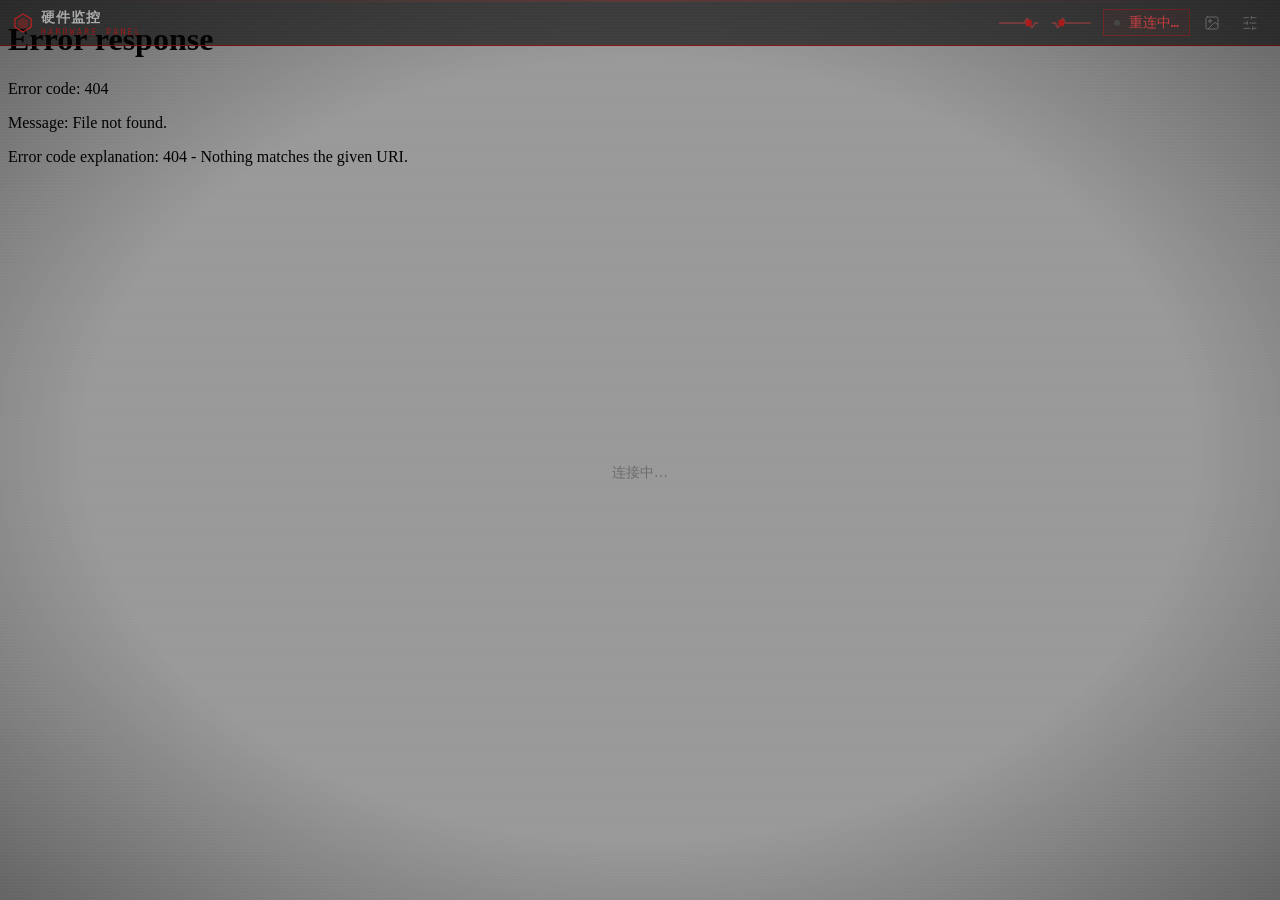
==== commit f35752de: "feat: 轮播页一键全屏切换与屏幕保亮兜底 - photos.html 右上角新增全屏切换按钮,兼容新 API 与旧 WebView webkit 前缀;点按切图、滑动切图手势不变 - notify" ====
--- a/wwwroot/index.html
+++ b/wwwroot/index.html
@@ -6,32 +6,60 @@
 <title>HardwarePanel</title>
 <style>
   /* 全 ES5 兼容:无 CSS 变量/inset/flex-gap;clamp() 前写像素回退;grid 有 flex 回退 */
+  /* EVA/NERV 皮肤:真黑底;荧光色各司其职——红 #ff3030/#cc2020(标识/警报)、绿 #50ff50(正常)、钢灰(辅助文字);全直角;CRT 扫描线 */
   :root { color-scheme: dark; }
   * { box-sizing: border-box; -webkit-tap-highlight-color: transparent; }
   html, body { height: 100%; overflow: hidden; }
   body { margin: 0; display: flex; flex-direction: column;
          font: 14px/1.4 -apple-system, "Segoe UI", system-ui, sans-serif;
-         background: #0e0f11; color: #e8eaed;
+         background: #000; color: #e8ece9;
          -webkit-user-select: none; user-select: none; }
-  .mono, .clock, .hv, .rv { font-family: "IBM Plex Mono", ui-monospace, Menlo, Consolas, monospace; }
-
-  header { flex: none; display: flex; align-items: center; height: 44px; padding: 0 16px;
-           border-bottom: 1px solid rgba(255,255,255,.07); }
-  .brand { font-size: 14px; font-weight: 600; white-space: nowrap; }
-  .clock { margin-left: auto; font-size: 13px; color: #9aa0a6;
+  .mono, .clock, .hv, .rv, .ptag, .n-item, .en, .count { font-family: "IBM Plex Mono", ui-monospace, Menlo, Consolas, monospace; }
+
+  /* CRT 氛围:细扫描线 + 暗角 + 一条慢速红色扫描带(唯一常驻循环动效) */
+  body::after { content: ""; position: fixed; top: 0; left: 0; right: 0; bottom: 0; z-index: 9998;
+                pointer-events: none;
+                background: repeating-linear-gradient(0deg, rgba(255,255,255,.015) 0, rgba(255,255,255,.015) 1px, transparent 1px, transparent 3px); }
+  body::before { content: ""; position: fixed; top: 0; left: 0; right: 0; bottom: 0; z-index: 9997;
+                 pointer-events: none;
+                 background: radial-gradient(ellipse 75% 75% at center, transparent 58%, rgba(0,0,0,.4) 100%); }
+  .scanband { position: fixed; top: 0; left: 0; right: 0; height: 2px; z-index: 9996; pointer-events: none;
+              background: linear-gradient(90deg, transparent 0%, rgba(255,48,48,.08) 25%, rgba(255,48,48,.2) 50%, rgba(255,48,48,.08) 75%, transparent 100%);
+              -webkit-animation: scan-sweep 9s linear infinite; animation: scan-sweep 9s linear infinite; }
+  @-webkit-keyframes scan-sweep { from { -webkit-transform: translateY(0); } to { -webkit-transform: translateY(100vh); } }
+  @keyframes scan-sweep { from { transform: translateY(0); } to { transform: translateY(100vh); } }
+  /* 背景:原版 nerv-ui(React 构建)以同源 iframe 承载——连接器场 100% 原样运行;
+     整体透明度 0.6:橙场压暗融入黑底,信息面板可读性优先 */
+  .bgframe { position: fixed; top: 0; left: 0; width: 100%; height: 100%;
+             z-index: 0; border: 0; pointer-events: none; opacity: .6; }
+  header, #panels { position: relative; z-index: 1; }
+
+  header { flex: none; display: flex; align-items: center; height: 46px; padding: 0 14px;
+           background: rgba(5,5,5,.6); border-bottom: 1px solid #8c1616; }
+  .brand { display: flex; align-items: center; min-width: 0; white-space: nowrap; }
+  .brand .mark { flex: none; width: 18px; height: 20px; margin-right: 9px; color: #ff3030; }
+  .brand .bt { display: block; }
+  .brand .zh { display: block; font-size: 14px; font-weight: 600; color: #e8ece9; letter-spacing: .06em; }
+  .brand .en { display: block; margin-top: 1px; font-size: 8px; line-height: 1; color: #cc2020; letter-spacing: .3em; }
+  .plug { flex: none; width: 96px; height: 22px; margin-left: auto;
+          color: rgba(255,80,80,.5); }
+  @media (max-width: 620px) { .plug { display: none; } .clock { margin-left: auto; } }
+  .clock { margin-left: 10px; display: flex; align-items: center; padding: 3px 10px; font-size: 14px;
+           color: #ff5050; background: rgba(255,48,48,.05); border: 1px solid rgba(204,32,32,.5);
            font-variant-numeric: tabular-nums; white-space: nowrap; }
   .dot { display: inline-block; width: 6px; height: 6px; border-radius: 50%;
-         background: #e2a44a; margin-right: 10px; vertical-align: 1px; }
-  .dot.off { background: #62666c; }
+         background: #50ff50; box-shadow: 0 0 5px rgba(80,255,80,.55);
+         margin-right: 9px; vertical-align: 1px; }
+  .dot.off { background: #555b55; box-shadow: none; }
   .icon-btn { display: flex; align-items: center; justify-content: center; width: 32px; height: 32px;
-              margin-left: 8px; color: #9aa0a6; background: none; border: none; border-radius: 8px;
-              cursor: pointer; transition: color .15s, background-color .15s; }
-  .icon-btn:hover { color: #e8eaed; background: #1c1e22; }
+              margin-left: 6px; color: #8a8e8a; background: none; border: 1px solid transparent;
+              cursor: pointer; transition: color .15s, background-color .15s, border-color .15s; }
+  .icon-btn:hover { color: #ff5050; background: #101013; border-color: rgba(204,32,32,.35); }
   .icon-btn svg { width: 16px; height: 16px; }
 
   /* 面板网格:固定 2×2(空面板自动隐藏),竖屏 1 列 */
   #panels { flex: 1; min-height: 0; width: 100%; max-width: 1280px; margin: 0 auto;
-            padding: 12px; display: grid; gap: 12px;
+            padding: 10px; display: grid; gap: 10px;
             grid-template-columns: repeat(2, minmax(0, 1fr));
             grid-auto-rows: minmax(0, 1fr); }
   @media (max-width: 560px) {
@@ -39,34 +67,43 @@
     .panel { min-height: 132px; }
   }
   #panels .empty { grid-column: 1 / -1; display: flex; flex-direction: column; align-items: center;
-            justify-content: center; gap: 10px; color: #62666c; }
-  #panels .empty a { color: #e2a44a; }
-
-  .panel { display: flex; flex-direction: column; min-width: 0; min-height: 0; overflow: hidden;
-           background: #15171a; border: 1px solid rgba(255,255,255,.07); border-radius: 14px;
-           padding: 12px 14px; }
-  .p-head { flex: none; display: flex; align-items: center; }
-  .p-head svg { flex: none; width: 16px; height: 16px; color: #62666c; margin-right: 8px; }
-  .p-head .nm { font-size: 13px; font-weight: 600; color: #9aa0a6;
+            justify-content: center; color: #6a6e6a; }
+  #panels .empty a { color: #ff5050; }
+
+  .panel { position: relative; display: flex; flex-direction: column; min-width: 0; min-height: 0;
+           overflow: hidden; background: rgba(12,12,14,.88); border: 1px solid rgba(190,35,35,.38);
+           padding: 12px 14px; border-radius: 0; }
+  /* EVA 取景框角标 */
+  .panel .corner { position: absolute; width: 9px; height: 9px; pointer-events: none; color: #ff3030; }
+  .panel .corner.tl { top: -1px; left: -1px; border-top: 2px solid #ff3030; border-left: 2px solid #ff3030; }
+  .panel .corner.br { bottom: -1px; right: -1px; border-bottom: 2px solid #ff3030; border-right: 2px solid #ff3030; }
+
+  .p-head { flex: none; display: flex; align-items: center; padding-bottom: 7px;
+            border-bottom: 1px solid rgba(190,35,35,.3); }
+  .p-head .hexnode { flex: none; width: 13px; height: 15px; margin-right: 8px; color: #ff3030; }
+  .p-head .hexnode .hxf { fill: rgba(255,48,48,.14); stroke: none; }
+  .p-head .nm { font-size: 12px; font-weight: 600; color: #d8d8d0; letter-spacing: .05em;
                 white-space: nowrap; overflow: hidden; text-overflow: ellipsis; }
-  .p-head .n-item { margin-left: auto; padding-left: 12px; font-size: 11px; color: #62666c;
+  .p-head .ptag { flex: none; margin-left: 8px; font-size: 8px; color: #cc2020; letter-spacing: .18em; }
+  .p-head .n-item { margin-left: auto; padding-left: 12px; font-size: 10px; color: #6a6e6a;
                     font-variant-numeric: tabular-nums; }
   .p-body { flex: 1; min-height: 0; display: flex; margin-top: 8px; }
 
   /* 左:该面板的关键指标(唯一的曲线) */
   .hero { display: flex; flex-direction: column; width: 42%; min-width: 0; }
-  .hero .hl { font-size: 11px; color: #62666c; white-space: nowrap;
+  .hero .hl { font-size: 11px; color: #8a8e8a; white-space: nowrap;
               overflow: hidden; text-overflow: ellipsis; }
   .hero .hv { margin-top: 2px; font-size: 22px; font-size: clamp(18px, 3.8vmin, 42px);
-              line-height: 1.05; color: #e8eaed; font-variant-numeric: tabular-nums;
-              white-space: nowrap; transition: color .3s; }
-  .hero .hu { font-size: 11px; font-size: clamp(10px, 1.3vmin, 13px); color: #62666c;
+              line-height: 1.05; color: #eef2ee; font-variant-numeric: tabular-nums;
+              text-shadow: 0 0 12px rgba(235,255,235,.13);
+              white-space: nowrap; transition: color .3s, text-shadow .3s; }
+  .hero .hu { font-size: 11px; font-size: clamp(10px, 1.3vmin, 13px); color: #6a6e6a;
               margin-left: 4px; font-family: -apple-system, "Segoe UI", system-ui, sans-serif; }
   .hero .chart { flex: 1; min-height: 0; width: 100%; margin-top: 6px; }
-  .hero .chart .line { fill: none; stroke: #e2a44a; stroke-width: 1.5;
+  .hero .chart .line { fill: none; stroke: #ff3030; stroke-width: 1.5;
                        vector-effect: non-scaling-stroke; opacity: .9; transition: stroke .3s; }
-  .hero .chart .fillp { fill: rgba(226,164,74,.12); stroke: none; }
-  .hero .chart .thr { stroke: rgba(229,72,77,.45); stroke-width: 1;
+  .hero .chart .fillp { fill: rgba(255,48,48,.13); stroke: none; transition: fill .3s; }
+  .hero .chart .thr { stroke: rgba(255,80,80,.55); stroke-width: 1;
                       stroke-dasharray: 3 3; vector-effect: non-scaling-stroke; }
 
   /* 右:其余指标,统一单行(标签左/数值右);% 行下挂细条;>12 条目时双列 */
@@ -76,16 +113,16 @@
   .srow2 { flex: 1; min-height: 0; display: flex; flex-wrap: wrap;
            align-items: baseline; padding: 2px 0; }
   .srow2 + .srow2 { border-top: 1px solid rgba(255,255,255,.05); }
-  .srow2 .rl { flex: 1; min-width: 40%; margin: 0 8px 0 0; font-size: 12px; color: #9aa0a6;
+  .srow2 .rl { flex: 1; min-width: 40%; margin: 0 8px 0 0; font-size: 12px; color: #8a8e8a;
                white-space: nowrap; overflow: hidden; text-overflow: ellipsis; }
   .srow2 .rvwrap { flex: none; white-space: nowrap; }
-  .srow2 .rv { font-size: 14px; font-size: clamp(13px, 2vmin, 20px); color: #e8eaed;
+  .srow2 .rv { font-size: 14px; font-size: clamp(13px, 2vmin, 20px); color: #e8ece9;
                font-variant-numeric: tabular-nums; transition: color .3s; }
-  .srow2 .ru { font-size: 10px; color: #62666c; margin-left: 4px; }
-  .srow2 .bar { flex-basis: 100%; height: 2px; margin-top: 3px; background: rgba(255,255,255,.08);
-                border-radius: 2px; position: relative; overflow: hidden; }
+  .srow2 .ru { font-size: 10px; color: #6a6e6a; margin-left: 4px; }
+  .srow2 .bar { flex-basis: 100%; height: 2px; margin-top: 3px; background: rgba(255,255,255,.07);
+                position: relative; overflow: hidden; }
   .srow2 .bar b { display: block; position: absolute; top: 0; left: 0; right: 0; bottom: 0;
-                  background: #e2a44a; border-radius: 2px;
+                  background: #c22222;
                   -webkit-transform-origin: 0 50%; transform-origin: 0 50%;
                   -webkit-transform: scaleX(.5); transform: scaleX(.5);
                   -webkit-transition: -webkit-transform .3s; transition: transform .3s; }
@@ -95,36 +132,75 @@
   .rows.multi .srow2 { -webkit-column-break-inside: avoid; break-inside: avoid; }
 
   /* 线程负载微条(transform 缩放,不动画布局属性) */
-  .cores-cap { flex: none; font-size: 11px; color: #62666c; margin-bottom: 4px; }
+  .cores-cap { flex: none; font-size: 11px; color: #6a6e6a; margin-bottom: 4px; }
   .cores { flex: none; display: flex; height: 22px; margin-bottom: 8px; }
   .cores i { display: block; position: relative; flex: 1; min-width: 0; height: 100%;
-             margin-right: 3px; background: rgba(255,255,255,.07); border-radius: 2px; }
+             margin-right: 3px; background: rgba(255,255,255,.06); }
   .cores i:last-child { margin-right: 0; }
   .cores i b { display: block; position: absolute; top: 0; left: 0; right: 0; bottom: 0;
-               background: #e2a44a; border-radius: 2px;
+               background: #c22222;
                -webkit-transform-origin: 50% 100%; transform-origin: 50% 100%;
                -webkit-transform: scaleY(.4); transform: scaleY(.4);
                -webkit-transition: -webkit-transform .3s; transition: transform .3s; }
 
-  /* 阈值热区:进入阈值九成区间琥珀,越线红(数值与曲线同步) */
-  .hero.warm .hv { color: #e2a44a; }
-  .hero.hot .hv { color: #e5484d; }
-  .hero.warm .chart .line { stroke: #e2a44a; }
-  .hero.warm .chart .fillp { fill: rgba(226,164,74,.14); }
-  .hero.hot .chart .line { stroke: #e5484d; opacity: 1; }
-  .hero.hot .chart .fillp { fill: rgba(229,72,77,.16); }
-  .srow2.warm .rv { color: #e2a44a; }
-  .srow2.hot .rv { color: #e5484d; }
-  .panel.hot { border-color: rgba(229,72,77,.4); }
+  /* 阈值热区:进入阈值九成区间琥珀预警,越线红 + EMERGENCY(数值与曲线同步) */
+  .hero.warm .hv { color: #ffb020; }
+  .hero.hot .hv { color: #ff5050; }
+  .hero.warm .chart .line { stroke: #ffb020; }
+  .hero.warm .chart .fillp { fill: rgba(255,176,32,.14); }
+  .hero.hot .chart .line { stroke: #ff3030; opacity: 1; }
+  .hero.hot .chart .fillp { fill: rgba(255,48,48,.18); }
+  .srow2.warm .rv { color: #ffb020; }
+  .srow2.warm .bar b { background: #b37614; }
+  .srow2.hot .rv { color: #ff5050; }
+  .srow2.hot .bar b { background: #ff3030; }
+  .panel.hot { border-color: #ff3030;
+               -webkit-animation: panel-alert 1s steps(2, end) infinite; animation: panel-alert 1s steps(2, end) infinite; }
+  .panel.hot .hexnode .hxf { fill: rgba(255,48,48,.6); }
+  .panel.hot .p-head .n-item::after { content: "EMERGENCY"; margin-left: 10px; color: #ff3030;
+               font-family: "IBM Plex Mono", ui-monospace, Menlo, Consolas, monospace;
+               font-size: 9px; letter-spacing: .14em;
+               -webkit-animation: emergency-blink .8s steps(2, end) infinite; animation: emergency-blink .8s steps(2, end) infinite; }
+  @-webkit-keyframes emergency-blink { 50% { opacity: .15; } }
+  @keyframes emergency-blink { 50% { opacity: .15; } }
+  @-webkit-keyframes panel-alert { 50% { border-color: #5a0f0f; } }
+  @keyframes panel-alert { 50% { border-color: #5a0f0f; } }
 
   /* 旧 WebView 无 CSS Grid 时 flex 回退:面板照常铺排,允许滚动 */
   .no-grid #panels { display: flex; flex-wrap: wrap; align-content: flex-start; overflow-y: auto; }
-  .no-grid .panel { flex: 1 1 320px; min-height: 140px; margin: 0 12px 12px 0; }
+  .no-grid .panel { flex: 1 1 320px; min-height: 140px; margin: 0 10px 10px 0; }
 </style>
 </head>
 <body>
+<div class="scanband"></div>
+<iframe class="bgframe" src="/nerv-ui/" tabindex="-1" scrolling="no" frameborder="0" aria-hidden="true" title="nerv-ui"></iframe>
 <header>
-  <span class="brand">硬件监控</span>
+  <span class="brand">
+    <svg class="mark" viewBox="0 0 20 22" fill="none" stroke="currentColor" stroke-width="1.5" stroke-linejoin="round"><path d="M10 1 19 6.5v9L10 21 1 15.5v-9z"/><path d="M10 5 15.8 8.35v6.3L10 18 4.2 14.65v-6.3z" fill="rgba(255,48,48,.4)" stroke="none"/></svg>
+    <span class="bt"><span class="zh">硬件监控</span><span class="en">HARDWARE PANEL</span></span>
+  </span>
+  <svg class="plug" viewBox="0 0 200 40" aria-hidden="true">
+    <path id="plugL" d="M 4 20 H 58 C 68 -12 68 52 78 20 H 86" stroke="currentColor" stroke-width="3" fill="none"/>
+    <path id="plugR" d="M 196 20 H 142 C 132 -12 132 52 122 20 H 114" stroke="currentColor" stroke-width="3" fill="none"/>
+    <rect id="plugCL" x="88" y="13" width="12" height="14" rx="2" fill="#cc2020" transform="translate(-28,0)"/>
+    <rect id="plugCR" x="100" y="13" width="12" height="14" rx="2" fill="#cc2020" transform="translate(28,0)"/>
+    <animate id="aLout" xlink:href="#plugL" href="#plugL" attributeName="d"
+             from="M 4 20 H 86" to="M 4 20 H 58 C 68 -12 68 52 78 20 H 86" dur="0.25s" begin="indefinite" fill="freeze"/>
+    <animate id="aLin" xlink:href="#plugL" href="#plugL" attributeName="d"
+             from="M 4 20 H 58 C 68 -12 68 52 78 20 H 86" to="M 4 20 H 86" dur="0.25s" begin="indefinite" fill="freeze"/>
+    <animate id="aRout" xlink:href="#plugR" href="#plugR" attributeName="d"
+             from="M 196 20 H 114" to="M 196 20 H 142 C 132 -12 132 52 122 20 H 114" dur="0.25s" begin="indefinite" fill="freeze"/>
+    <animate id="aRin" xlink:href="#plugR" href="#plugR" attributeName="d"
+             from="M 196 20 H 142 C 132 -12 132 52 122 20 H 114" to="M 196 20 H 114" dur="0.25s" begin="indefinite" fill="freeze"/>
+    <animateTransform id="aTLout" xlink:href="#plugCL" href="#plugCL" attributeName="transform" type="translate"
+             from="0 0" to="-28 0" dur="0.25s" begin="indefinite" fill="freeze"/>
+    <animateTransform id="aTLin" xlink:href="#plugCL" href="#plugCL" attributeName="transform" type="translate"
+             from="-28 0" to="0 0" dur="0.25s" begin="indefinite" fill="freeze"/>
+    <animateTransform id="aTRout" xlink:href="#plugCR" href="#plugCR" attributeName="transform" type="translate"
+             from="0 0" to="28 0" dur="0.25s" begin="indefinite" fill="freeze"/>
+    <animateTransform id="aTRin" xlink:href="#plugCR" href="#plugCR" attributeName="transform" type="translate"
+             from="28 0" to="0 0" dur="0.25s" begin="indefinite" fill="freeze"/>
+  </svg>
   <span class="clock"><span class="dot" id="live"></span><span id="clock">--:--:--</span></span>
   <a class="icon-btn" id="photos" href="/photos.html" title="图片轮播">
     <svg viewBox="0 0 24 24" fill="none" stroke="currentColor" stroke-width="1.5" stroke-linecap="round" stroke-linejoin="round"><rect width="18" height="18" x="3" y="3" rx="2" ry="2"/><circle cx="9" cy="9" r="2"/><path d="m21 15-3.086-3.086a2 2 0 0 0-2.828 0L6 21"/></svg>
@@ -150,11 +226,14 @@
 
 /* ---------- 中文名 / 面板归属:共享 lang.js;面板优先用后端目录 /api/hwinfo ---------- */
 var hwinfo = null;      // {panels:[...], keys:{key:{device,hwType,panel}}}
+/* 面板头:统一六边形状态蜂巢(签名元素,常态红描边,越限时内芯填充)
+   + 中文名 + 英文 mono 小标;旧硬件图标由双语标签取代 */
+var HEXNODE = '<svg class="hexnode" viewBox="0 0 20 22" fill="none" stroke="currentColor" stroke-width="1.5" stroke-linejoin="round"><path d="M10 1 19 6.5v9L10 21 1 15.5v-9z"/><path class="hxf" d="M10 5 15.8 8.35v6.3L10 18 4.2 14.65v-6.3z"/></svg>';
 var PANEL_DEFS = [
-  { icon: '<svg viewBox="0 0 24 24" fill="none" stroke="currentColor" stroke-width="1.5" stroke-linecap="round" stroke-linejoin="round"><rect width="16" height="16" x="4" y="4" rx="2"/><rect width="6" height="6" x="9" y="9"/><path d="M15 2v2"/><path d="M15 20v2"/><path d="M2 15h2"/><path d="M2 9h2"/><path d="M20 15h2"/><path d="M20 9h2"/><path d="M9 2v2"/><path d="M9 20v2"/></svg>', name: '处理器' },
-  { icon: '<svg viewBox="0 0 24 24" fill="none" stroke="currentColor" stroke-width="1.5" stroke-linecap="round" stroke-linejoin="round"><rect width="20" height="14" x="2" y="3" rx="2"/><path d="M12 17v4"/><path d="M8 21h8"/></svg>', name: '显卡' },
-  { icon: '<svg viewBox="0 0 24 24" fill="none" stroke="currentColor" stroke-width="1.5" stroke-linecap="round" stroke-linejoin="round"><path d="M6 19v-3"/><path d="M10 19v-3"/><path d="M14 19v-3"/><path d="M18 19v-3"/><path d="M8 11V9"/><path d="M16 11V9"/><path d="M12 11V9"/><path d="M2 15h20"/><path d="M2 7a2 2 0 0 1 2-2h16a2 2 0 0 1 2 2v5a1 1 0 0 1-1 1H3a1 1 0 0 1-1-1z"/></svg>', name: '内存 · 主板' },
-  { icon: '<svg viewBox="0 0 24 24" fill="none" stroke="currentColor" stroke-width="1.5" stroke-linecap="round" stroke-linejoin="round"><line x1="22" x2="2" y1="12" y2="12"/><path d="M5.45 5.11 2 12v6a2 2 0 0 0 2 2h16a2 2 0 0 0 2-2v-6l-3.45-6.89A2 2 0 0 0 16.76 4H7.24a2 2 0 0 0-1.79 1.11z"/><line x1="6" x2="6.01" y1="16" y2="16"/><line x1="10" x2="10.01" y1="16" y2="16"/></svg>', name: '存储 · 系统' }
+  { name: '处理器', tag: 'CPU' },
+  { name: '显卡', tag: 'GPU' },
+  { name: '内存 · 主板', tag: 'MEM / MB' },
+  { name: '存储 · 系统', tag: 'STO / SYS' }
 ];
 
 /* 面板归属:后端目录(HardwareType 权威判定)优先;旧 exe 无目录时回退名字正则 */
@@ -275,8 +354,10 @@
 
     var el = document.createElement('div');
     el.className = 'panel';
-    var html = '<div class="p-head">' + PANEL_DEFS[i].icon + '<span class="nm">' + esc(PANEL_DEFS[i].name) +
-      '</span><span class="n-item">' + (rowItems.length + coreCount) + ' 项</span></div>' +
+    var html = '<div class="corner tl"></div><div class="corner br"></div>' +
+      '<div class="p-head">' + HEXNODE + '<span class="nm">' + esc(PANEL_DEFS[i].name) +
+      '</span><span class="ptag">' + PANEL_DEFS[i].tag + '</span><span class="n-item">' +
+      (rowItems.length + coreCount) + ' 项</span></div>' +
       '<div class="p-body"><div class="hero">' +
       '<div class="hl">' + esc(cnOf(hero.raw, hero.type)) + '</div>' +
       '<div class="hvwrap"><span class="hv">—</span><span class="hu">' + esc(hero.raw === 'Uptime' ? '' : hero.unit) + '</span></div>' +
@@ -292,8 +373,8 @@
     for (var q = 0; q < rowItems.length; q++) {
       var rw = rowItems[q];
       html += '<div class="srow2">' +
+        '<div class="rl">' + esc(cnOf(rw.raw, rw.type)) + '</div>' +
         '<div class="rvwrap"><span class="rv">—</span><span class="ru">' + esc(rw.raw === 'Uptime' ? '' : rw.unit) + '</span></div>' +
-        '<div class="rl">' + esc(cnOf(rw.raw, rw.type)) + '</div>' +
         (rw.type === 'Load' ? '<div class="bar"><b></b></div>' : '') + '</div>';
     }
     html += '</div></div>';
@@ -301,7 +382,7 @@
     panelsEl.appendChild(el);
 
     // hero 引用(先取 .hero 容器,再在其内部查询,避免面板头角标占位)
-    var heroEl = el.getElementsByTagName('div')[2];
+    var heroEl = el.getElementsByTagName('div')[4]; // [0/1]=取景框角标 [2]=p-head [3]=p-body [4]=hero
     cells[hero.key] = {
       hero: true, panel: el, block: heroEl,
       v: heroEl.getElementsByTagName('span')[0], unit: hero.unit,
@@ -466,6 +547,21 @@
   });
 }
 
+/* ---------- 线缆拔插(SMIL):数据流在线=插上,断线=拔开;初始拔开,首帧插上 ---------- */
+var plugged = false;
+function firePlug(dir) {
+  var ids = dir === 'out' ? ['aLout', 'aRout', 'aTLout', 'aTRout']
+                          : ['aLin', 'aRin', 'aTLin', 'aTRin'];
+  for (var i = 0; i < ids.length; i++) {
+    try {
+      var a = document.getElementById(ids[i]);
+      if (a && a.beginElement) a.beginElement();
+    } catch (e) { /* SMIL 不可用:静态姿态,不影响数据 */ }
+  }
+}
+function plugIn() { if (plugged) return; plugged = true; firePlug('in'); }
+function plugOut() { if (!plugged) return; plugged = false; firePlug('out'); }
+
 function startStream() {
   var es = new EventSource('/api/stream');
   es.onmessage = function (e) {
@@ -476,12 +572,14 @@
       if (!booted) { fullRender(rows); booted = true; }
       else applyUpdate(rows);
     } catch (err2) { /* 渲染异常:下一帧重试 */ }
+    plugIn();
     var now = new Date();
     document.getElementById('clock').textContent =
       p2(now.getHours()) + ':' + p2(now.getMinutes()) + ':' + p2(now.getSeconds());
     document.getElementById('live').className = 'dot';
   };
   es.onerror = function () {
+    plugOut();
     document.getElementById('clock').textContent = '重连中…';
     document.getElementById('live').className = 'dot off';
   };
